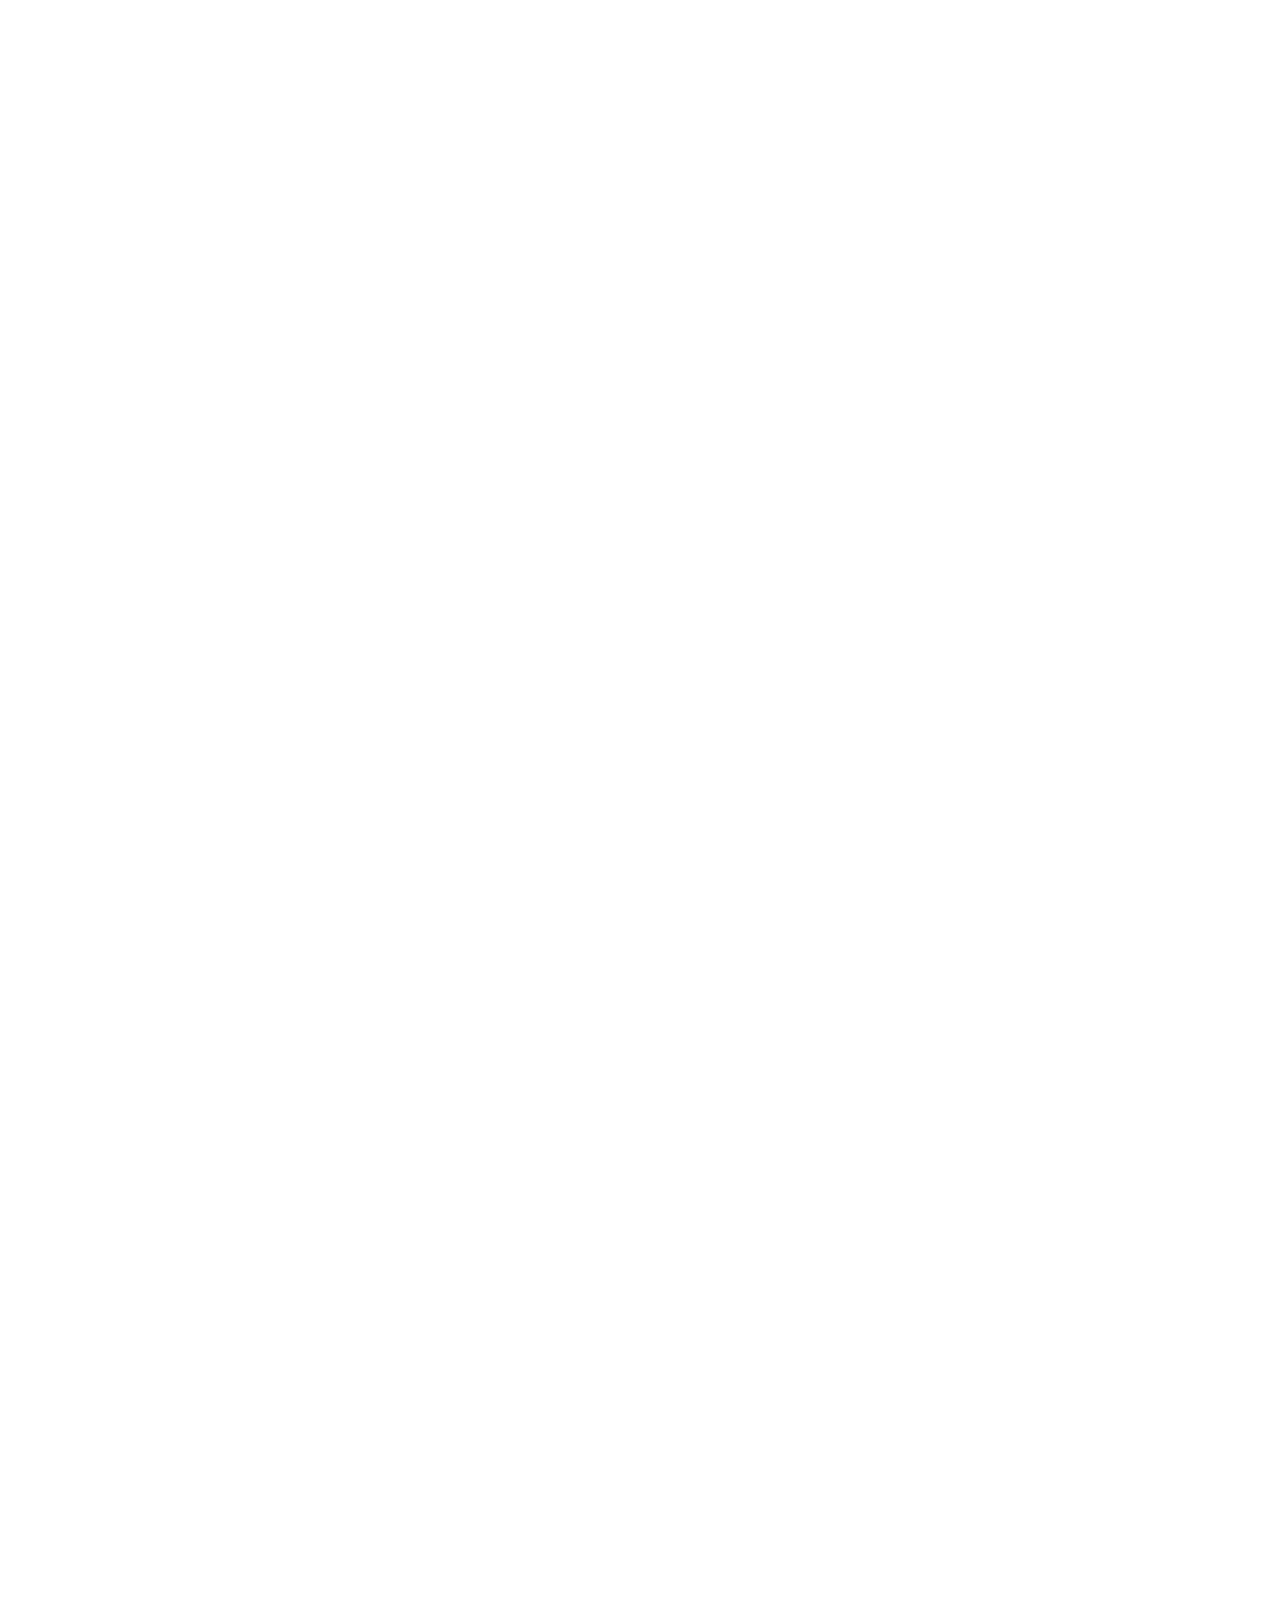
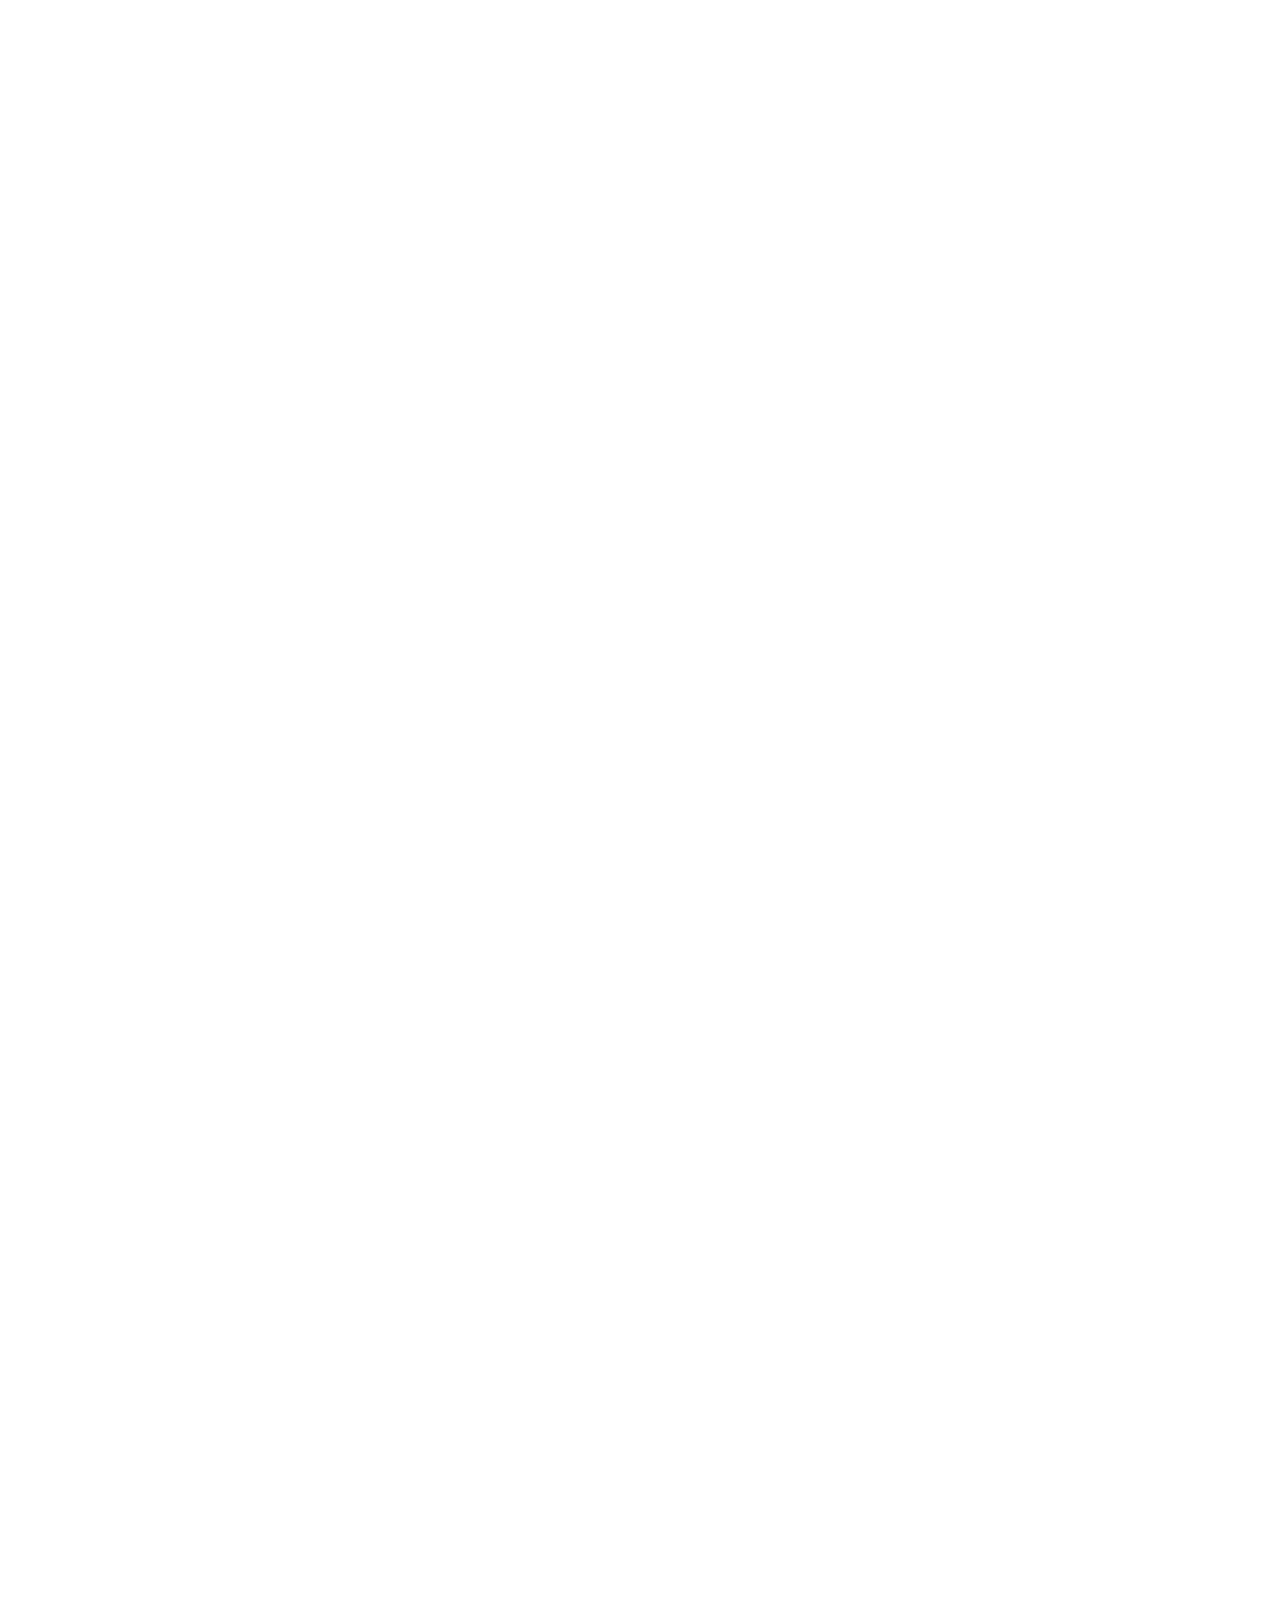
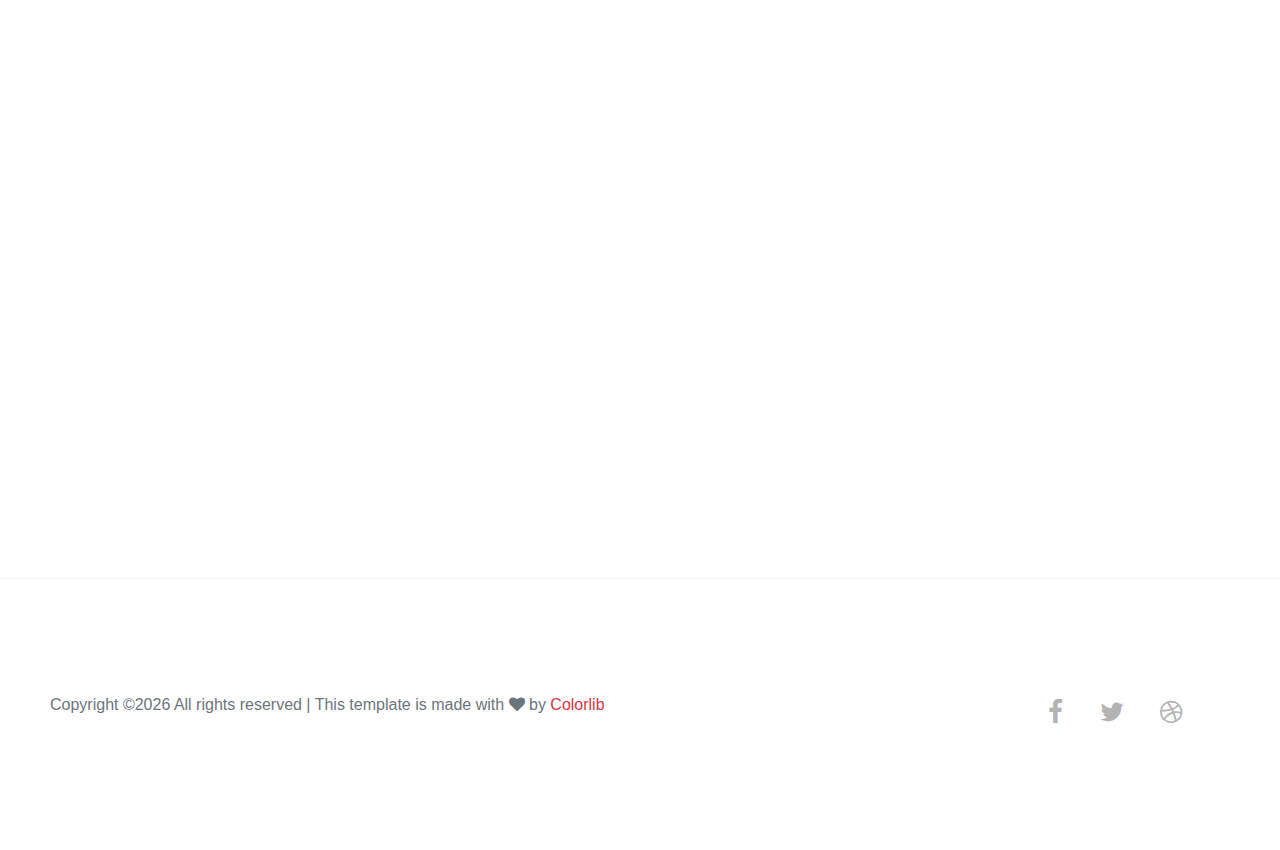
==== about.html @ 9cdb1f78 "First commit for Bootstrap theme" ====
<!doctype html>
<html lang="en">
  <head>
    <meta charset="utf-8">
    <meta name="viewport" content="width=device-width, initial-scale=1, shrink-to-fit=no">
    <title>Strategy &mdash; Free Portfolio Template by Colorlib</title>
    <link rel="stylesheet" href="css/bootstrap.min.css">
    <link rel="stylesheet" href="css/aos.min.css">
    <link rel="stylesheet" href="css/hamburgers/hamburgers.min.css">
    <link rel="stylesheet" href="css/owl.carousel.min.css">
    <link rel="stylesheet" href="fonts/icomoon/style.css">
    <link rel="stylesheet" href="css/animsition.min.css">

    <link rel="stylesheet" href="https://cdnjs.cloudflare.com/ajax/libs/font-awesome/4.7.0/css/font-awesome.min.css">
    
    <link rel="stylesheet" href="css/style.css">
  </head>
  <body>
  
  <div class="js-animsition animsition" data-animsition-in-class="fade-in" data-animsition-out-class="fade-out">

    <header class="templateux-navbar navbar-light"  data-aos="fade-down">
      <div class="container-fluid">
        <div class="row">
          <div class="col-sm-3 col-3"><div class="site-logo"><a href="index.html" class="animsition-link">Strategy</a></div></div>
          <div class="col-sm-9 col-9 text-right">
            <button class="hamburger hamburger--spin toggle-menu ml-auto js-toggle-menu" type="button">
              <span class="hamburger-box">
                <span class="hamburger-inner"></span>
              </span>
            </button>  

            <nav class="templateux-menu js-templateux-menu" role="navigation">
              <ul class="list-unstyled">
                <li class="d-md-none d-block"><a href="index.html" class="animsition-link">Home</a></li>
                <li><a href="work.html" class="animsition-link">Work</a></li>
                <li class="active"><a href="about.html" class="animsition-link">About</a></li>
                <li><a href="blog.html" class="animsition-link">Blog</a></li>
                <li><a href="contact.html" class="animsition-link">Contact</a></li>
              </ul>
            </nav>  
          </div>
        </div>
      </div>
    </header>

    <!-- END templateux-navbar -->
    <section class="templateux-hero overlay"  data-scrollax-parent="true">
      <div class="cover" data-scrollax="properties: { translateY: '30%' }"><img src="images/hero_2.jpg" /></div>

      <div class="container">
        <div class="row align-items-center justify-content-center intro">
          <div class="col-md-10" data-aos="fade-up">
            <h1>About Us</h1>
            <p class="lead">We are experts, engineers, authors, speakers, artists who creates astounding products for people.</p>
            <a href="#next" class="go-down js-smoothscroll"></a>
          </div>
        </div>
      </div>
    </section>
    <!-- END templateux-hero -->
    
    
    <section class="templateux-section" id="next">
      
      <div class="container py-5" data-aos="fade-up">
        <div class="row">
          <div class="col-md-12 clearfix mb-3">
            <h2>We Are Experts</h2>
          </div>
          <div class="col-md-6">
            <p>Far far away, behind the word mountains, far from the countries Vokalia and Consonantia, there live the blind texts. Separated they live in Bookmarksgrove right at the coast of the Semantics, a large language ocean.</p>
            <p>A small river named Duden flows by their place and supplies it with the necessary regelialia. It is a paradisematic country, in which roasted parts of sentences fly into your mouth.</p>
          </div>

          <div class="col-md-6">
            <p>Even the all-powerful Pointing has no control about the blind texts it is an almost unorthographic life One day however a small line of blind text by the name of Lorem Ipsum decided to leave for the far World of Grammar.</p>
          </div>
        </div>

         

        <div class="row templateux-section">
          <div class="col-md-12 clearfix mb-5">
            <h2>Team</h2>
          </div>
          <div class="col-md-6 col-lg-4 mb-4">
            <div class="block-38 ">
              <div class="block-38-img">
                <div class="block-38-header">
                  <img src="images/person_1.jpg" alt="Image placeholder">
                  <h3 class="block-38-heading">Elizabeth Graham</h3>
                  <p class="block-38-subheading">CEO, Founder</p>
                </div>
                <div class="block-38-body">
                  <p>Lorem ipsum dolor sit amet consectetur adipisicing elit. Vitae aut minima nihil sit distinctio recusandae doloribus ut fugit officia voluptate soluta. </p>
                </div>
              </div>
            </div>
          </div>
          <div class="col-md-6 col-lg-4 mb-4">
            <div class="block-38 ">
              <div class="block-38-img">
                <div class="block-38-header">
                  <img src="images/person_2.jpg" alt="Image placeholder">
                  <h3 class="block-38-heading">Amanda Gold</h3>
                  <p class="block-38-subheading">Co-Founder</p>
                </div>
                <div class="block-38-body">
                  <p>Lorem ipsum dolor sit amet consectetur adipisicing elit. Vitae aut minima nihil sit distinctio recusandae doloribus ut fugit officia voluptate soluta. </p>
                </div>
              </div>
            </div>
          </div>
          <div class="col-md-6 col-lg-4 mb-4">
            <div class="block-38 ">
              <div class="block-38-img">
                <div class="block-38-header">
                  <img src="images/person_3.jpg" alt="Image placeholder">
                  <h3 class="block-38-heading">Chris Stanworth</h3>
                  <p class="block-38-subheading">Co-Founder</p>
                </div>
                <div class="block-38-body">
                  <p>Lorem ipsum dolor sit amet consectetur adipisicing elit. Vitae aut minima nihil sit distinctio recusandae doloribus ut fugit officia voluptate soluta. </p>
                </div>
              </div>
            </div>
          </div>
        </div>
      </div>

      <div class="container-fluid">
        <div class="row">
          <div class="col-md-12" data-aos="fade-up">
            <div class="owl-carousel dots-overlap wide-slider">
              <div class="item"><img src="images/hero_1.jpg" alt="Free Template" class="img-fluid"></div>
              <div class="item"><img src="images/hero_2.jpg" alt="Free Template" class="img-fluid"></div>
              <div class="item"><img src="images/hero_3.jpg" alt="Free Template" class="img-fluid"></div>
            </div>
          </div>
        </div>
        <!-- END row -->
        </div>
      </div>
    </section>
    <!-- END section -->


    

    <section class="templateux-section">


      <div class="container">
        <div class="row">
          <div class="col-md-12 clearfix mb-5" data-aos="fade-up">
            <h2>We Are Experts</h2>
          </div>
        </div>
        <div class="row">
          <div class="col-md-4"  data-aos="fade-up" data-aos-delay="100">
            <div class="media templateux-media mb-4">
              <div class="mr-4 icon">
                <span class="icon-monitor display-3"></span>
              </div>
              <div class="media-body">
                <h3 class="h5">Web Development</h3>
                <p>Far far away, behind the word mountains, far from the countries Vokalia and Consonantia, there live the blind texts.</p>
              </div>
            </div>
          </div>
          <div class="col-md-4"  data-aos="fade-up" data-aos-delay="200">
            <div class="media templateux-media mb-4">
              <div class="mr-4 icon">
                <span class="icon-command display-3"></span>
              </div>
              <div class="media-body">
                <h3 class="h5">Brand identity</h3>
                <p>Far far away, behind the word mountains, far from the countries Vokalia and Consonantia, there live the blind texts.</p>
              </div>
            </div>
          </div>
          <div class="col-md-4"  data-aos="fade-up" data-aos-delay="300">
            <div class="media templateux-media mb-4">
              <div class="mr-4 icon">
                <span class="icon-feather display-3"></span>
              </div>
              <div class="media-body">
                <h3 class="h5">Copywriting</h3>
                <p>Far far away, behind the word mountains, far from the countries Vokalia and Consonantia, there live the blind texts.</p>
              </div>
            </div>
          </div>
        </div>
        <!-- END row -->
        <div class="row">
          <div class="col-md-4"  data-aos="fade-up" data-aos-delay="100">
            <div class="media templateux-media mb-4">
              <div class="mr-4 icon">
                <span class="icon-shopping-cart display-3"></span>
              </div>
              <div class="media-body">
                <h3 class="h5">eCommerce</h3>
                <p>Far far away, behind the word mountains, far from the countries Vokalia and Consonantia, there live the blind texts.</p>
              </div>
            </div>
          </div>
          <div class="col-md-4"  data-aos="fade-up" data-aos-delay="200">
            <div class="media templateux-media mb-4">
              <div class="mr-4 icon">
                <span class="icon-video display-3"></span>
              </div>
              <div class="media-body">
                <h3 class="h5">Video Editing</h3>
                <p>Far far away, behind the word mountains, far from the countries Vokalia and Consonantia, there live the blind texts.</p>
              </div>
            </div>
          </div>
          <div class="col-md-4"  data-aos="fade-up" data-aos-delay="300">
            <div class="media templateux-media mb-4">
              <div class="mr-4 icon">
                <span class="icon-layers2 display-3"></span>
              </div>
              <div class="media-body">
                <h3 class="h5">Data Driven Applications</h3>
                <p>Far far away, behind the word mountains, far from the countries Vokalia and Consonantia, there live the blind texts.</p>
              </div>
            </div>
          </div>
        </div>
        <!-- END row -->
      </div>  
    </section>

    <a class="templateux-section templateux-cta animsition-link" href="contact.html" data-aos="fade-up">
      <div class="container-fluid">
        <div class="cta-inner">
          <h2><span class="words-1">Start a Project.</span> <span class="words-2">Let's chat we are good people.</span></h2>
        </div>
      </div>
    </a>
    <!-- END call to action -->

    <footer class="templateux-footer">
      <div class="container-fluid">
        <div class="row">
          <div class="col-md-6 text-md-left text-center">
            <p>
            <!-- Link back to Colorlib can't be removed. Template is licensed under CC BY 3.0. -->
            Copyright &copy;<script>document.write(new Date().getFullYear());</script> All rights reserved | This template is made with <i class="fa fa-heart" aria-hidden="true"></i> by <a href="https://colorlib.com" target="_blank" class="text-primary">Colorlib</a>
            <!-- Link back to Colorlib can't be removed. Template is licensed under CC BY 3.0. -->
          </p>
          </div>
          <div class="col-md-6 text-md-right text-center footer-social">
            <a href="#" class="p-3"><span class="icon-facebook2"></span></a>
            <a href="#" class="p-3"><span class="icon-twitter2"></span></a>
            <a href="#" class="p-3"><span class="icon-dribbble2"></span></a>
            <a href="#" class="p-3"><span class="icon-instagram"></span></a>
          </div>
        </div>
      </div>
    </footer>

  </div>

  
  <script src="js/scripts-all.js"></script>
  <script src="js/main.js"></script>
  
  </body>
</html>
---- css/hamburgers/hamburgers.min.css ----
/*!
 * Hamburgers
 * @description Tasty CSS-animated hamburgers
 * @author Jonathan Suh @jonsuh
 * @site https://jonsuh.com/hamburgers
 * @link https://github.com/jonsuh/hamburgers
 */.hamburger{padding:15px 0px;display:inline-block;cursor:pointer;-webkit-transition-property:opacity, -webkit-filter;transition-property:opacity, -webkit-filter;-o-transition-property:opacity, filter;transition-property:opacity, filter;transition-property:opacity, filter, -webkit-filter;-webkit-transition-duration:0.15s;-o-transition-duration:0.15s;transition-duration:0.15s;-webkit-transition-timing-function:linear;-o-transition-timing-function:linear;transition-timing-function:linear;font:inherit;color:inherit;text-transform:none;background-color:transparent;border:0;margin:0;overflow:visible}.hamburger:hover{opacity:0.7}.hamburger-box{width:25px;height:21px;display:inline-block;position:relative}.hamburger-inner{display:block;top:50%;margin-top:-1.5px}.hamburger-inner,.hamburger-inner:after,.hamburger-inner:before{width:25px;height:3px;background-color:#000;border-radius:4px;position:absolute;-webkit-transition-property:-webkit-transform;transition-property:-webkit-transform;-o-transition-property:transform;transition-property:transform;transition-property:transform, -webkit-transform;-webkit-transition-duration:0.15s;-o-transition-duration:0.15s;transition-duration:0.15s;-webkit-transition-timing-function:ease;-o-transition-timing-function:ease;transition-timing-function:ease}.hamburger-inner:after,.hamburger-inner:before{content:"";display:block}.hamburger-inner:before{top:-9px}.hamburger-inner:after{bottom:-9px}.hamburger--spin .hamburger-inner{-webkit-transition-duration:0.22s;-o-transition-duration:0.22s;transition-duration:0.22s;-webkit-transition-timing-function:cubic-bezier(0.55, 0.055, 0.675, 0.19);-o-transition-timing-function:cubic-bezier(0.55, 0.055, 0.675, 0.19);transition-timing-function:cubic-bezier(0.55, 0.055, 0.675, 0.19)}.hamburger--spin .hamburger-inner:before{-webkit-transition:top 0.1s 0.25s ease-in, opacity 0.1s ease-in;-o-transition:top 0.1s 0.25s ease-in, opacity 0.1s ease-in;transition:top 0.1s 0.25s ease-in, opacity 0.1s ease-in}.hamburger--spin .hamburger-inner:after{-webkit-transition:bottom 0.1s 0.25s ease-in, -webkit-transform 0.22s cubic-bezier(0.55, 0.055, 0.675, 0.19);transition:bottom 0.1s 0.25s ease-in, -webkit-transform 0.22s cubic-bezier(0.55, 0.055, 0.675, 0.19);-o-transition:bottom 0.1s 0.25s ease-in, transform 0.22s cubic-bezier(0.55, 0.055, 0.675, 0.19);transition:bottom 0.1s 0.25s ease-in, transform 0.22s cubic-bezier(0.55, 0.055, 0.675, 0.19);transition:bottom 0.1s 0.25s ease-in, transform 0.22s cubic-bezier(0.55, 0.055, 0.675, 0.19), -webkit-transform 0.22s cubic-bezier(0.55, 0.055, 0.675, 0.19)}.hamburger--spin.is-active .hamburger-inner{-webkit-transform:rotate(225deg);-ms-transform:rotate(225deg);transform:rotate(225deg);-webkit-transition-delay:0.12s;-o-transition-delay:0.12s;transition-delay:0.12s;-webkit-transition-timing-function:cubic-bezier(0.215, 0.61, 0.355, 1);-o-transition-timing-function:cubic-bezier(0.215, 0.61, 0.355, 1);transition-timing-function:cubic-bezier(0.215, 0.61, 0.355, 1)}.hamburger--spin.is-active .hamburger-inner:before{top:0;opacity:0;-webkit-transition:top 0.1s ease-out, opacity 0.1s 0.12s ease-out;-o-transition:top 0.1s ease-out, opacity 0.1s 0.12s ease-out;transition:top 0.1s ease-out, opacity 0.1s 0.12s ease-out}.hamburger--spin.is-active .hamburger-inner:after{bottom:0;-webkit-transform:rotate(-90deg);-ms-transform:rotate(-90deg);transform:rotate(-90deg);-webkit-transition:bottom 0.1s ease-out, -webkit-transform 0.22s 0.12s cubic-bezier(0.215, 0.61, 0.355, 1);transition:bottom 0.1s ease-out, -webkit-transform 0.22s 0.12s cubic-bezier(0.215, 0.61, 0.355, 1);-o-transition:bottom 0.1s ease-out, transform 0.22s 0.12s cubic-bezier(0.215, 0.61, 0.355, 1);transition:bottom 0.1s ease-out, transform 0.22s 0.12s cubic-bezier(0.215, 0.61, 0.355, 1);transition:bottom 0.1s ease-out, transform 0.22s 0.12s cubic-bezier(0.215, 0.61, 0.355, 1), -webkit-transform 0.22s 0.12s cubic-bezier(0.215, 0.61, 0.355, 1)}
---- fonts/icomoon/style.css ----
@font-face {
  font-family: 'icomoon';
  src:  url('fonts/icomoon.eot?f194zt');
  src:  url('fonts/icomoon.eot?f194zt#iefix') format('embedded-opentype'),
    url('fonts/icomoon.ttf?f194zt') format('truetype'),
    url('fonts/icomoon.woff?f194zt') format('woff'),
    url('fonts/icomoon.svg?f194zt#icomoon') format('svg');
  font-weight: normal;
  font-style: normal;
}

[class^="icon-"], [class*=" icon-"] {
  /* use !important to prevent issues with browser extensions that change fonts */
  font-family: 'icomoon' !important;
  speak: none;
  font-style: normal;
  font-weight: normal;
  font-variant: normal;
  text-transform: none;
  line-height: 1;

  /* Better Font Rendering =========== */
  -webkit-font-smoothing: antialiased;
  -moz-osx-font-smoothing: grayscale;
}

.icon-anchor:before {
  content: "\e909";
}
.icon-aperture:before {
  content: "\e90a";
}
.icon-at-sign:before {
  content: "\e913";
}
.icon-camera:before {
  content: "\e922";
}
.icon-command:before {
  content: "\e93b";
}
.icon-feather:before {
  content: "\e981";
}
.icon-layers2:before {
  content: "\e998";
}
.icon-mail:before {
  content: "\e9a2";
}
.icon-map2:before {
  content: "\e9a3";
}
.icon-map-pin:before {
  content: "\e9a4";
}
.icon-monitor:before {
  content: "\e9b1";
}
.icon-package:before {
  content: "\e9ba";
}
.icon-phone2:before {
  content: "\e9bf";
}
.icon-power2:before {
  content: "\e9cd";
}
.icon-search:before {
  content: "\e9d8";
}
.icon-settings:before {
  content: "\e9da";
}
.icon-shopping-cart:before {
  content: "\e9de";
}
.icon-video:before {
  content: "\ea09";
}
.icon-twitter2:before {
  content: "\f099";
}
.icon-facebook2:before {
  content: "\f09a";
}
.icon-facebook-f:before {
  content: "\f09a";
}
.icon-linkedin2:before {
  content: "\f0e1";
}
.icon-apple:before {
  content: "\f179";
}
.icon-dribbble2:before {
  content: "\f17d";
}
.icon-skype2:before {
  content: "\f17e";
}
.icon-google2:before {
  content: "\f1a0";
}

.icon-heart:before{
  content:"\f004";
}
---- css/style.css ----
body { font-size: 16px; line-height: 1.8; color: #6c757d; font-family: -apple-system, BlinkMacSystemFont, "Segoe UI", Roboto, "Helvetica Neue", Arial, sans-serif, "Apple Color Emoji", "Segoe UI Emoji", "Segoe UI Symbol"; }

::-moz-selection { background: yellow; }

::selection { background: yellow; }

h1, h2, h3, h4, h5 { color: #000; }

a { -webkit-transition: .3s all ease; -o-transition: .3s all ease; transition: .3s all ease; }

a:hover, a:active, a:focus { text-decoration: none; outline: none; }

.templateux-navbar { position: absolute; top: 0; left: 0; width: 100%; padding: 35px 0; z-index: 99999; }

.templateux-navbar .container-fluid { max-width: 100%; }

.templateux-navbar .toggle-menu { z-index: 9999; position: relative; top: -13px; display: none; }

@media (max-width: 767.98px) { .templateux-navbar .toggle-menu { display: block; } }

.templateux-navbar .toggle-menu:active, .templateux-navbar .toggle-menu:focus { outline: none; }

.templateux-navbar .site-logo { position: relative; top: -10px; z-index: 9999; }

.templateux-navbar .site-logo a { font-size: 30px; color: #000; }

.templateux-navbar .templateux-menu { position: relative; }

.templateux-navbar .templateux-menu ul { margin-bottom: 0; }

.templateux-navbar .templateux-menu ul li { display: inline-block; }

.templateux-navbar .templateux-menu ul li a { margin-right: 20px; font-size: 13px; text-transform: uppercase; letter-spacing: .2em; color: #000; position: relative; padding-bottom: 5px; display: block; }

.templateux-navbar .templateux-menu ul li a:before { content: ""; position: absolute; bottom: 0; height: 2px; width: 0; left: 0; background: #dc3545; -webkit-transition: .15s width ease; -o-transition: .15s width ease; transition: .15s width ease; }

.templateux-navbar .templateux-menu ul li a:hover:before { width: 100%; }

.templateux-navbar .templateux-menu ul li.active > a:before { width: 100%; }

.templateux-navbar .templateux-menu ul li:last-child a { margin-right: 0; }

@media (max-width: 767.98px) { .templateux-navbar .templateux-menu { position: fixed; width: 100%; background-color: #fff; top: 0; left: 0; margin: 0; text-align: left; height: 100vh; min-height: 400px; padding: 15px; display: none; padding-top: 100px; overflow-y: scroll; }
  .templateux-navbar .templateux-menu ul { margin-left: 40px; }
  .templateux-navbar .templateux-menu ul li { display: block; margin-bottom: 10px; }
  .templateux-navbar .templateux-menu ul li a { padding: 10px 0 2px 0; font-size: 18px; display: inline-block; } }

@media (max-width: 767.98px) { .templateux-navbar .templateux-menu ul { margin-left: 0px; } }

.templateux-navbar.navbar-light .site-logo a { color: #fff; }

.templateux-navbar.navbar-light .hamburger .hamburger-inner, .templateux-navbar.navbar-light .hamburger .hamburger-inner::before, .templateux-navbar.navbar-light .hamburger .hamburger-inner::after { background-color: #fff; }

.templateux-navbar.navbar-light .templateux-menu ul li a { color: #fff; }

.menu-open .templateux-navbar { position: fixed; left: 0; top: 0; }

@media (max-width: 767.98px) { .menu-open .site-logo a { color: #000 !important; } }

.menu-open .navbar-light .hamburger .hamburger-inner, .menu-open .navbar-light .hamburger .hamburger-inner::before, .menu-open .navbar-light .hamburger .hamburger-inner::after { background-color: #000; }

.menu-open .templateux-menu li { opacity: 0; visibility: hidden; margin-left: -10px; position: relative; -webkit-transition: .3s all ease-in-out; -o-transition: .3s all ease-in-out; transition: .3s all ease-in-out; }

.menu-open .templateux-menu li.staggard { opacity: 1; visibility: visible; margin-left: 0px; }

@media (max-width: 767.98px) { .menu-open .templateux-menu li a { color: #000 !important; } }

.templateux-hero { background-size: cover; background-repeat: no-repeat; background-position: center center; position: relative; overflow: hidden; }

.templateux-hero .lead { font-size: 28px; }

@media (max-width: 991.98px) { .templateux-hero .lead { font-size: 20px; } }

.templateux-hero .cover { position: absolute; display: block; width: 100%; height: 100%; z-index: -1; }

.templateux-hero .cover img { position: absolute; display: block; min-width: 100%; min-height: 100%; top: 50%; left: 50%; -webkit-transform: translate(-50%, -50%); -ms-transform: translate(-50%, -50%); transform: translate(-50%, -50%); }

.templateux-hero.overlay:before { content: ""; position: absolute; background: rgba(0, 0, 0, 0.7); left: 0; top: 0; bottom: 0; right: 0; }

.templateux-hero.overlay h1 { color: #fff; }

.templateux-hero.overlay .lead { color: #fff; opacity: .5; }

.templateux-hero, .intro { height: 90vh; min-height: 700px; }

.templateux-hero h1, .intro h1 { color: #000; font-size: 70px; }

@media (max-width: 991.98px) { .templateux-hero h1, .intro h1 { font-size: 36px; } }

.templateux-portfolio-overlap { position: relative; margin-top: -100px; }

@media (max-width: 991.98px) { .templateux-portfolio-overlap { margin-top: -50px; } }

.container-fluid { padding-left: 50px; padding-right: 50px; max-width: 1600px; }

@media (max-width: 767.98px) { .container-fluid { padding-left: 15px; padding-right: 15px; } }

.templateux-section { padding: 7em 0; }

@media (max-width: 991.98px) { .templateux-section { padding: 3em 0; } }

.templateux-section h2 { line-height: 1.5; }

.templateux-cta { padding: 7em 0; display: block; background: #f8f9fa; position: relative; }

.templateux-cta:before { content: ""; position: absolute; height: 0px; bottom: 0; background: #dc3545; width: 100%; left: 0; -webkit-transition: .3s all ease-out; -o-transition: .3s all ease-out; transition: .3s all ease-out; }

.templateux-cta .cta-inner { display: block; text-align: center; }

.templateux-cta span { display: block; position: absolute; left: 50%; top: 50%; -webkit-transform: translate(-50%, -50%); -ms-transform: translate(-50%, -50%); transform: translate(-50%, -50%); -webkit-transition: .3s all ease; -o-transition: .3s all ease; transition: .3s all ease; }

.templateux-cta .words-1 { opacity: 1; visibility: visible; top: 0; }

.templateux-cta .words-2 { opacity: 0; visibility: hidden; top: 40px; }

.templateux-cta h2 { font-weight: normal; margin-bottom: 0; color: #000; position: relative; bottom: 0; -webkit-transition: .4s all ease; -o-transition: .4s all ease; transition: .4s all ease; }

.templateux-cta:hover:before, .templateux-cta:focus:before { height: 100%; }

.templateux-cta:hover .words-1, .templateux-cta:focus .words-1 { opacity: 0; visibility: hidden; top: -40px; }

.templateux-cta:hover .words-2, .templateux-cta:focus .words-2 { opacity: 1; visibility: visible; top: 0px; color: #fff; }

.section-heading { font-size: 14px; color: #495057; margin-bottom: 30px; display: block; position: relative; }

.section-heading:after { content: ""; height: 2px; width: 30%; position: absolute; top: 50%; right: 0; -webkit-transform: translateX(-50%); -ms-transform: translateX(-50%); transform: translateX(-50%); background: #000; }

.project, .post { position: relative; float: left; width: 100%; margin-bottom: 30px; }

.project figure, .post figure { margin: 0; position: relative; }

.project .project-hover, .project .post-hover, .post .project-hover, .post .post-hover { position: absolute; top: 0; left: 0; right: 0; bottom: 0; background: rgba(220, 53, 69, 0.9); visibility: hidden; opacity: 0; -webkit-transition: .3s all ease; -o-transition: .3s all ease; transition: .3s all ease; }

.project .project-hover .project-hover-inner, .project .project-hover .post-hover-inner, .project .post-hover .project-hover-inner, .project .post-hover .post-hover-inner, .post .project-hover .project-hover-inner, .post .project-hover .post-hover-inner, .post .post-hover .project-hover-inner, .post .post-hover .post-hover-inner { position: absolute; z-index: 99; left: 50%; top: 50%; visibility: hidden; opacity: 0; -webkit-transition: .3s all ease; -o-transition: .3s all ease; transition: .3s all ease; -webkit-transform: translate(-50%, -50%); -ms-transform: translate(-50%, -50%); transform: translate(-50%, -50%); transition: .3s all ease; text-align: center; }

.project .project-hover .project-hover-inner h2, .project .project-hover .post-hover-inner h2, .project .post-hover .project-hover-inner h2, .project .post-hover .post-hover-inner h2, .post .project-hover .project-hover-inner h2, .post .project-hover .post-hover-inner h2, .post .post-hover .project-hover-inner h2, .post .post-hover .post-hover-inner h2 { color: #fff; font-size: 26px; line-height: 1.2; -webkit-transition: .3s all ease; -o-transition: .3s all ease; transition: .3s all ease; opacity: 0; visibility: hidden; position: relative; bottom: -30px; }

.project .project-hover .project-hover-inner span, .project .project-hover .post-hover-inner span, .project .post-hover .project-hover-inner span, .project .post-hover .post-hover-inner span, .post .project-hover .project-hover-inner span, .post .project-hover .post-hover-inner span, .post .post-hover .project-hover-inner span, .post .post-hover .post-hover-inner span { color: rgba(255, 255, 255, 0.8); opacity: 0; visibility: hidden; position: relative; bottom: -30px; -webkit-transition: .5s all ease; -o-transition: .5s all ease; transition: .5s all ease; }

.project:hover .project-hover, .project:hover .post-hover, .project:focus .project-hover, .project:focus .post-hover, .post:hover .project-hover, .post:hover .post-hover, .post:focus .project-hover, .post:focus .post-hover { visibility: visible; opacity: 1; }

.project:hover .project-hover .project-hover-inner, .project:hover .project-hover .post-hover-inner, .project:hover .post-hover .project-hover-inner, .project:hover .post-hover .post-hover-inner, .project:focus .project-hover .project-hover-inner, .project:focus .project-hover .post-hover-inner, .project:focus .post-hover .project-hover-inner, .project:focus .post-hover .post-hover-inner, .post:hover .project-hover .project-hover-inner, .post:hover .project-hover .post-hover-inner, .post:hover .post-hover .project-hover-inner, .post:hover .post-hover .post-hover-inner, .post:focus .project-hover .project-hover-inner, .post:focus .project-hover .post-hover-inner, .post:focus .post-hover .project-hover-inner, .post:focus .post-hover .post-hover-inner { visibility: visible; opacity: 1; -webkit-animation-delay: 10s; animation-delay: 10s; }

.project:hover .project-hover .project-hover-inner h2, .project:hover .project-hover .post-hover-inner h2, .project:hover .post-hover .project-hover-inner h2, .project:hover .post-hover .post-hover-inner h2, .project:focus .project-hover .project-hover-inner h2, .project:focus .project-hover .post-hover-inner h2, .project:focus .post-hover .project-hover-inner h2, .project:focus .post-hover .post-hover-inner h2, .post:hover .project-hover .project-hover-inner h2, .post:hover .project-hover .post-hover-inner h2, .post:hover .post-hover .project-hover-inner h2, .post:hover .post-hover .post-hover-inner h2, .post:focus .project-hover .project-hover-inner h2, .post:focus .project-hover .post-hover-inner h2, .post:focus .post-hover .project-hover-inner h2, .post:focus .post-hover .post-hover-inner h2 { opacity: 1; visibility: visible; bottom: 0px; }

.project:hover .project-hover .project-hover-inner span, .project:hover .project-hover .post-hover-inner span, .project:hover .post-hover .project-hover-inner span, .project:hover .post-hover .post-hover-inner span, .project:focus .project-hover .project-hover-inner span, .project:focus .project-hover .post-hover-inner span, .project:focus .post-hover .project-hover-inner span, .project:focus .post-hover .post-hover-inner span, .post:hover .project-hover .project-hover-inner span, .post:hover .project-hover .post-hover-inner span, .post:hover .post-hover .project-hover-inner span, .post:hover .post-hover .post-hover-inner span, .post:focus .project-hover .project-hover-inner span, .post:focus .project-hover .post-hover-inner span, .post:focus .post-hover .project-hover-inner span, .post:focus .post-hover .post-hover-inner span { bottom: 0; visibility: visible; opacity: 1; }

.templateux-footer { padding: 7em 0; border-top: 1px solid #F4F4F4; }

.templateux-footer .container-fluid { max-width: 100%; }

.templateux-footer small { font-size: 16px; }

.templateux-footer p:last-child { margin-bottom: 0; }

.templateux-footer .footer-social { position: relative; }

.templateux-footer .footer-social a { color: #b3b3b3; position: relative; -webkit-transition: .3s all ease; -o-transition: .3s all ease; transition: .3s all ease; font-size: 26px; }

.templateux-footer .footer-social a:hover, .templateux-footer .footer-social a:focus { color: #dc3545; -webkit-transform: scale(1.7); -ms-transform: scale(1.7); transform: scale(1.7); }

.btn:hover, .btn:focus, .btn:active { outline: none; -webkit-box-shadow: none !important; box-shadow: none !important; }

.form-control { height: 50px; background: #f6f6f6; border: none; }

.form-control:active, .form-control:focus { background: #f6f6f6; outline: none; -webkit-box-shadow: none !important; box-shadow: none !important; }

textarea.form-control { height: inherit; }

.button { padding: 15px 40px; display: inline-block; font-size: 13px; letter-spacing: .2em; text-transform: uppercase; color: #fff; border-radius: 30px; border: none; -webkit-transition: .3s all ease; -o-transition: .3s all ease; transition: .3s all ease; }

.button:hover, .button:active, .button:focus { outline: none; }

.button.button--red { background: #dc3545; }

.button.button--red:hover { text-decoration: none; color: #fff; -webkit-box-shadow: 0 20px 40px -5px rgba(0, 0, 0, 0.4); box-shadow: 0 20px 40px -5px rgba(0, 0, 0, 0.4); background: #d32535; }

.go-down { position: relative; width: 40px; height: 40px; display: block; margin-left: -15px; position: absolute; margin-top: 70px; }

.go-down:before { width: 2px; height: 40px; right: 27px; content: ""; display: block; position: absolute; background: #dc3545; left: 50%; -webkit-transform: translateX(-50%); -ms-transform: translateX(-50%); transform: translateX(-50%); pointer-events: none; top: 0; -webkit-transition: .3s all ease; -o-transition: .3s all ease; transition: .3s all ease; }

.go-down:after { content: ""; position: absolute; left: 50%; bottom: -12px; border: solid transparent; content: " "; height: 0; width: 0; margin-left: -1px; position: absolute; border-top-color: #dc3545; border-width: 7px; margin-left: -7px; }

.go-down:hover { height: 70px; }

.go-down:hover:before { height: 70px; }

.templateux-media h3 { font-size: 18px; color: #dc3545; }

.templateux-media .icon span { font-size: 40px; color: #ccc; }

.owl-carousel .owl-dots { position: relative; text-align: center; width: 100%; }

.owl-carousel .owl-dots .owl-dot { width: 20px; height: 20px; position: relative; line-height: 0; }

.owl-carousel .owl-dots .owl-dot:active, .owl-carousel .owl-dots .owl-dot:focus { outline: none; }

.owl-carousel .owl-dots .owl-dot span { border: 2px solid #000; background: none; -webkit-transition: .3s all ease; -o-transition: .3s all ease; transition: .3s all ease; position: absolute; width: 10px; height: 10px; border-radius: 50%; top: 50%; left: 50%; -webkit-transform: translate(-50%, -50%); -ms-transform: translate(-50%, -50%); transform: translate(-50%, -50%); }

.owl-carousel .owl-dots .owl-dot.active span { border: 2px solid #dc3545; background: #dc3545; }

.owl-carousel.dots-overlap .owl-dots { bottom: 50px; position: absolute; z-index: 9; }

.owl-carousel.dots-overlap .owl-dots .owl-dot span { border: 2px solid #fff; background: none; -webkit-transition: .3s all ease; -o-transition: .3s all ease; transition: .3s all ease; position: absolute; width: 10px; height: 10px; border-radius: 50%; top: 50%; left: 50%; -webkit-transform: translate(-50%, -50%); -ms-transform: translate(-50%, -50%); transform: translate(-50%, -50%); }

.owl-carousel.dots-overlap .owl-dots .owl-dot.active span { border: 2px solid #dc3545; background: #dc3545; }

#map { height: 700px; width: 100%; }

.testimony { padding: 7em 0; background: #f7f7f7; }

.testimony blockquote { font-size: 24px; font-weight: 300; }

@media (min-width: 768px) { .testimony blockquote { font-size: 30px; } }

.testimony blockquote p { color: #000; }

.testimony .author { color: #000; text-transform: uppercase; letter-spacing: .2em; }

.work-detail { margin-bottom: 50px; }

.work-detail .caption { display: block; text-transform: uppercase; font-size: 15px; color: #ccc; }

.work-detail strong { font-weight: normal; color: #000; }

.custom-pagination { width: 100%; text-align: center; display: inline-block; }

.custom-pagination li { display: inline-block; }

.custom-pagination .prev a, .custom-pagination .next a { font-size: 20px !important; line-height: 38px !important; }

.custom-pagination li a, .custom-pagination .prev a, .custom-pagination .next a { width: 40px; height: 40px; line-height: 40px; padding: 0; margin: 0; border-radius: 50% !important; font-size: 16px; }

.custom-pagination li.active a, .custom-pagination .prev.active a, .custom-pagination .next.active a { display: block; width: 40px; height: 40px; line-height: 40px; padding: 0; margin: 0; border-radius: 50% !important; font-size: 16px; background: #dc3545; color: #fff; }

.custom-pagination li.active a:hover, .custom-pagination li.active a:focus, .custom-pagination .prev.active a:hover, .custom-pagination .prev.active a:focus, .custom-pagination .next.active a:hover, .custom-pagination .next.active a:focus { color: #fff; }

.custom-pagination .prev { float: left; }

.custom-pagination .next { float: right; }

/* Blog*/
.post-info { font-size: 12px; text-transform: uppercase; font-weight: bold; color: #fff; letter-spacing: .1em; }

.post-info > div { display: inline-block; }

.post-info > div .seperator { display: inline-block; margin: 0 10px; opacity: .5; }

.tagcloud a { text-transform: uppercase; display: inline-block; padding: 4px 10px; margin-bottom: 7px; margin-right: 4px; border-radius: 4px; color: #000; border: 1px solid #ccc; font-size: 11px; }

.tagcloud a:hover { border: 1px solid #000; }

.comment-form-wrap { clear: both; }

.comment-list { padding: 0; margin: 0; }

.comment-list .children { padding: 50px 0 0 40px; margin: 0; float: left; width: 100%; }

.comment-list li { padding: 0; margin: 0 0 30px 0; float: left; width: 100%; clear: both; list-style: none; }

.comment-list li .vcard { width: 80px; float: left; }

.comment-list li .vcard img { width: 50px; border-radius: 50%; }

.comment-list li .comment-body { float: right; width: calc(100% - 80px); }

.comment-list li .comment-body h3 { font-size: 20px; }

.comment-list li .comment-body .meta { text-transform: uppercase; font-size: 13px; letter-spacing: .1em; color: #ccc; }

.comment-list li .comment-body .reply { padding: 5px 10px; background: #e6e6e6; color: #000; text-transform: uppercase; font-size: 11px; letter-spacing: .1em; font-weight: 400; border-radius: 4px; }

.comment-list li .comment-body .reply:hover { color: #fff; background: black; }

.search-form .form-group { position: relative; }

.search-form .form-group input { padding-right: 50px; }

.search-form .icon { position: absolute; top: 50%; right: 20px; -webkit-transform: translateY(-50%); -ms-transform: translateY(-50%); transform: translateY(-50%); }

.sidebar-box { margin-bottom: 70px; font-size: 15px; width: 100%; float: left; background: #fff; }

.sidebar-box *:last-child { margin-bottom: 0; }

.sidebar-box h3 { font-size: 18px; margin-bottom: 15px; }

.categories li, .sidelink li { position: relative; margin-bottom: 10px; padding-bottom: 10px; border-bottom: 1px dotted #dee2e6; list-style: none; }

.categories li:last-child, .sidelink li:last-child { margin-bottom: 0; border-bottom: none; padding-bottom: 0; }

.categories li a, .sidelink li a { display: block; }

.categories li a span, .sidelink li a span { position: absolute; right: 0; top: 0; color: #ccc; }

.categories li.active a, .sidelink li.active a { color: #000; font-style: italic; }

.post-meta { text-transform: uppercase; font-size: 15px; letter-spacing: .1em; color: #ccc; margin-bottom: 20px; }

.post-meta .sep { margin-left: 10px; margin-right: 10px; }

.block-38 .block-38-header .block-38-heading { font-size: 18px; color: #000; margin: 0; font-weight: 300; }

.block-38 .block-38-header .block-38-subheading { color: #b3b3b3; margin: 0 0 20px 0; text-transform: uppercase; font-size: 15px; }

.block-38 .block-38-header img { width: 90px; border-radius: 50%; margin-bottom: 20px; }
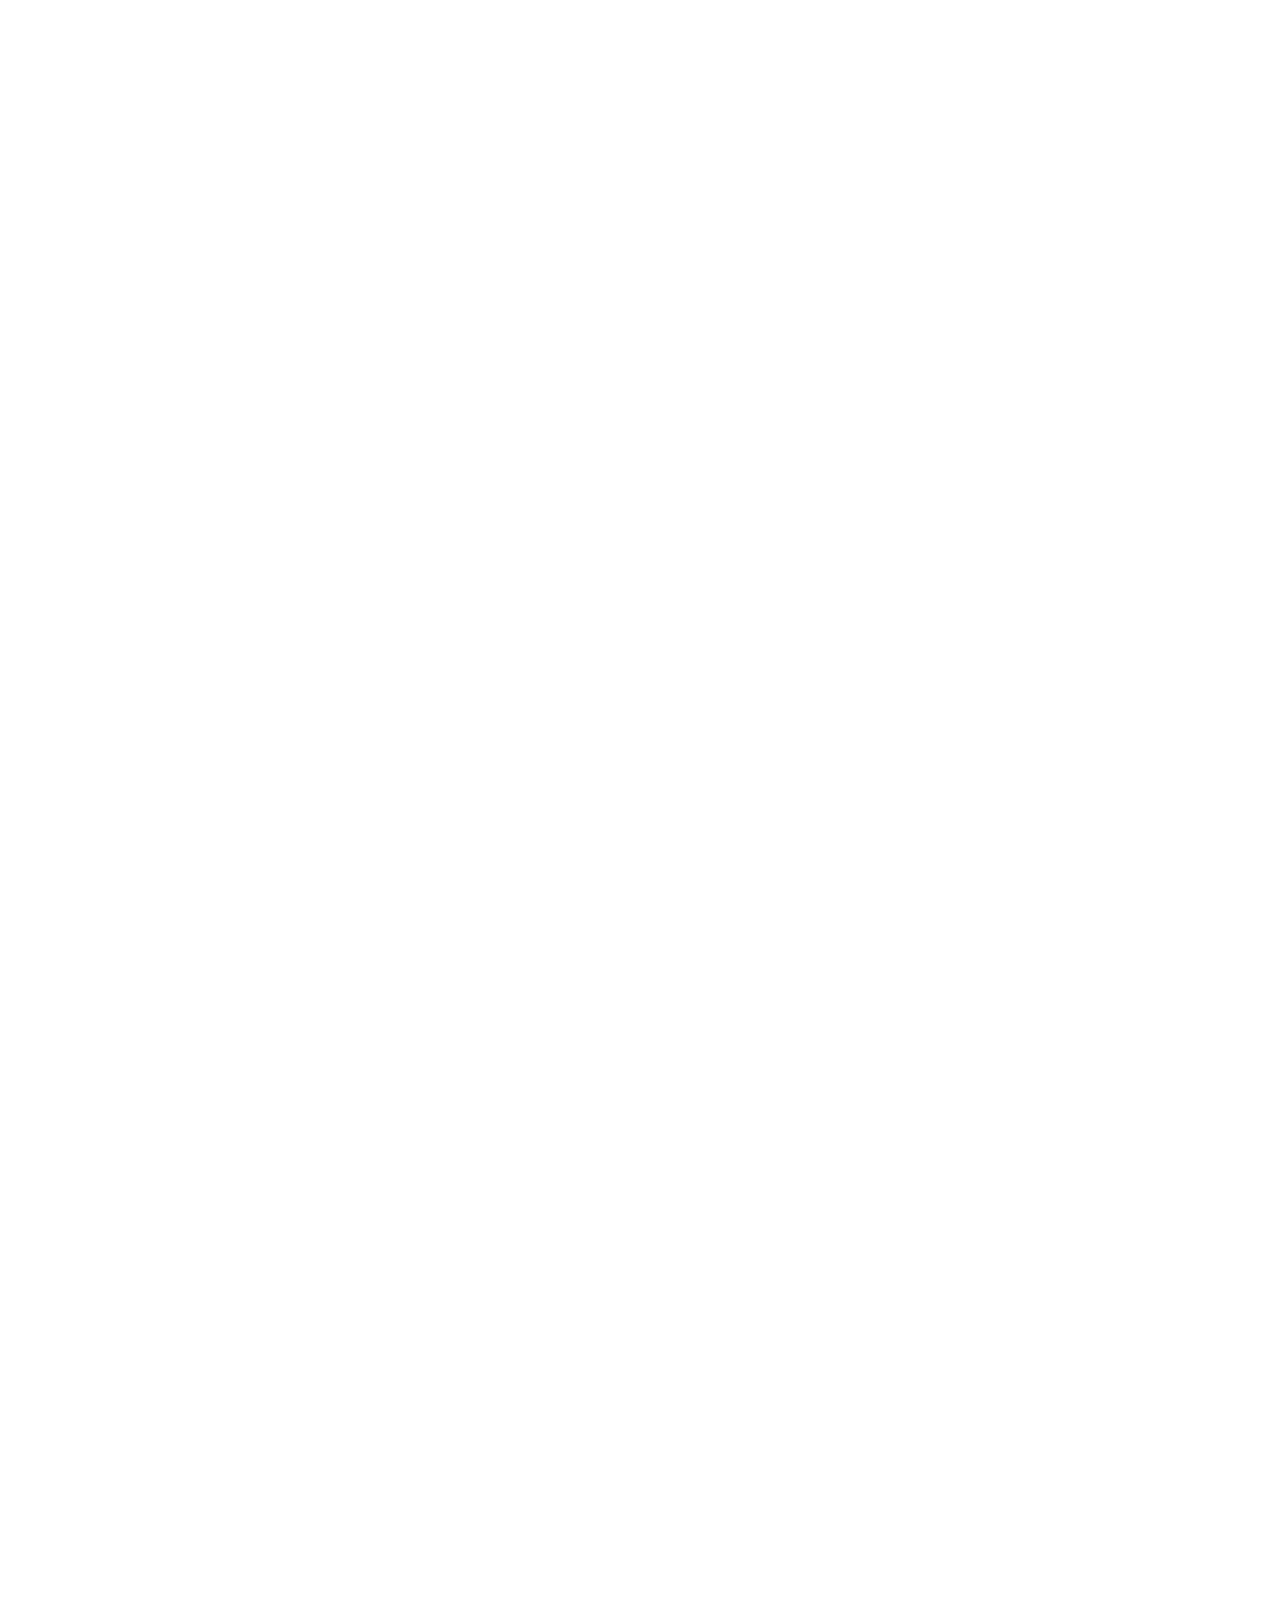
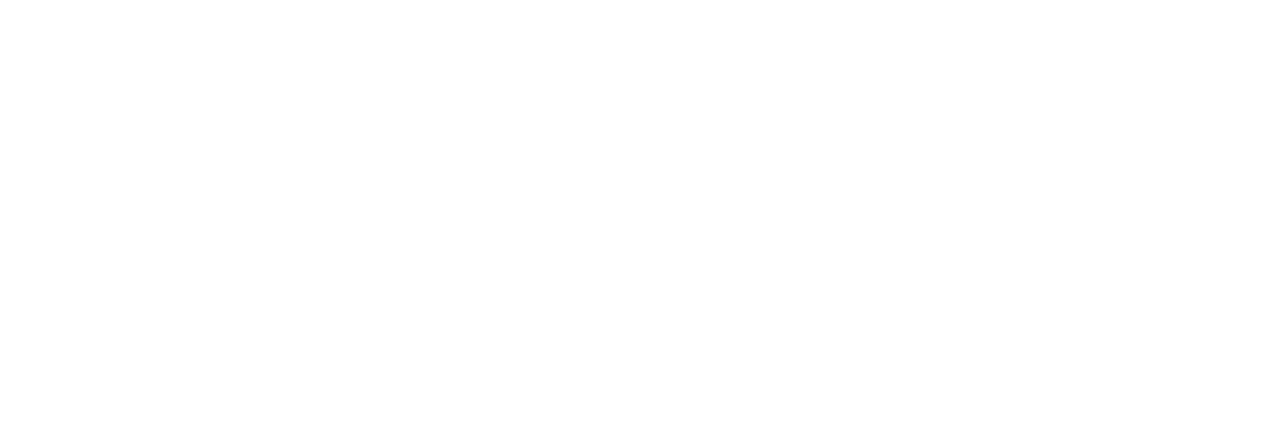
==== commit 7aae2150: "Updated website with CYAN COLLECTION" ====
--- a/about.html
+++ b/about.html
@@ -3,7 +3,7 @@
   <head>
     <meta charset="utf-8">
     <meta name="viewport" content="width=device-width, initial-scale=1, shrink-to-fit=no">
-    <title>Strategy &mdash; Free Portfolio Template by Colorlib</title>
+    <title>(art)ificial</title>
     <link rel="stylesheet" href="css/bootstrap.min.css">
     <link rel="stylesheet" href="css/aos.min.css">
     <link rel="stylesheet" href="css/hamburgers/hamburgers.min.css">
@@ -22,7 +22,7 @@
     <header class="templateux-navbar navbar-light"  data-aos="fade-down">
       <div class="container-fluid">
         <div class="row">
-          <div class="col-sm-3 col-3"><div class="site-logo"><a href="index.html" class="animsition-link">Strategy</a></div></div>
+          <div class="col-sm-3 col-3"><div class="site-logo"><a href="index.html" class="animsition-link">(art)ificial</a></div></div>
           <div class="col-sm-9 col-9 text-right">
             <button class="hamburger hamburger--spin toggle-menu ml-auto js-toggle-menu" type="button">
               <span class="hamburger-box">
@@ -32,11 +32,8 @@
 
             <nav class="templateux-menu js-templateux-menu" role="navigation">
               <ul class="list-unstyled">
-                <li class="d-md-none d-block"><a href="index.html" class="animsition-link">Home</a></li>
-                <li><a href="work.html" class="animsition-link">Work</a></li>
+                <li><a href="index.html" class="animsition-link">Gallery</a></li>
                 <li class="active"><a href="about.html" class="animsition-link">About</a></li>
-                <li><a href="blog.html" class="animsition-link">Blog</a></li>
-                <li><a href="contact.html" class="animsition-link">Contact</a></li>
               </ul>
             </nav>  
           </div>
@@ -46,13 +43,13 @@
 
     <!-- END templateux-navbar -->
     <section class="templateux-hero overlay"  data-scrollax-parent="true">
-      <div class="cover" data-scrollax="properties: { translateY: '30%' }"><img src="images/hero_2.jpg" /></div>
+      <div class="cover" data-scrollax="properties: { translateY: '30%' }"><img src="images/CYAN COLLECTION/CYAN STRAWBERRY.jpg" /></div>
 
       <div class="container">
         <div class="row align-items-center justify-content-center intro">
           <div class="col-md-10" data-aos="fade-up">
-            <h1>About Us</h1>
-            <p class="lead">We are experts, engineers, authors, speakers, artists who creates astounding products for people.</p>
+            <h1>ABOUT (art)ificial.</h1>
+            <!-- <p class="lead">We are experts, engineers, authors, speakers, artists who creates astounding products for people.</p> -->
             <a href="#next" class="go-down js-smoothscroll"></a>
           </div>
         </div>
@@ -60,186 +57,21 @@
     </section>
     <!-- END templateux-hero -->
     
-    
-    <section class="templateux-section" id="next">
-      
-      <div class="container py-5" data-aos="fade-up">
-        <div class="row">
-          <div class="col-md-12 clearfix mb-3">
-            <h2>We Are Experts</h2>
-          </div>
-          <div class="col-md-6">
-            <p>Far far away, behind the word mountains, far from the countries Vokalia and Consonantia, there live the blind texts. Separated they live in Bookmarksgrove right at the coast of the Semantics, a large language ocean.</p>
-            <p>A small river named Duden flows by their place and supplies it with the necessary regelialia. It is a paradisematic country, in which roasted parts of sentences fly into your mouth.</p>
-          </div>
-
-          <div class="col-md-6">
-            <p>Even the all-powerful Pointing has no control about the blind texts it is an almost unorthographic life One day however a small line of blind text by the name of Lorem Ipsum decided to leave for the far World of Grammar.</p>
-          </div>
-        </div>
-
-         
-
-        <div class="row templateux-section">
-          <div class="col-md-12 clearfix mb-5">
-            <h2>Team</h2>
-          </div>
-          <div class="col-md-6 col-lg-4 mb-4">
-            <div class="block-38 ">
-              <div class="block-38-img">
-                <div class="block-38-header">
-                  <img src="images/person_1.jpg" alt="Image placeholder">
-                  <h3 class="block-38-heading">Elizabeth Graham</h3>
-                  <p class="block-38-subheading">CEO, Founder</p>
-                </div>
-                <div class="block-38-body">
-                  <p>Lorem ipsum dolor sit amet consectetur adipisicing elit. Vitae aut minima nihil sit distinctio recusandae doloribus ut fugit officia voluptate soluta. </p>
-                </div>
-              </div>
-            </div>
-          </div>
-          <div class="col-md-6 col-lg-4 mb-4">
-            <div class="block-38 ">
-              <div class="block-38-img">
-                <div class="block-38-header">
-                  <img src="images/person_2.jpg" alt="Image placeholder">
-                  <h3 class="block-38-heading">Amanda Gold</h3>
-                  <p class="block-38-subheading">Co-Founder</p>
-                </div>
-                <div class="block-38-body">
-                  <p>Lorem ipsum dolor sit amet consectetur adipisicing elit. Vitae aut minima nihil sit distinctio recusandae doloribus ut fugit officia voluptate soluta. </p>
-                </div>
-              </div>
-            </div>
-          </div>
-          <div class="col-md-6 col-lg-4 mb-4">
-            <div class="block-38 ">
-              <div class="block-38-img">
-                <div class="block-38-header">
-                  <img src="images/person_3.jpg" alt="Image placeholder">
-                  <h3 class="block-38-heading">Chris Stanworth</h3>
-                  <p class="block-38-subheading">Co-Founder</p>
-                </div>
-                <div class="block-38-body">
-                  <p>Lorem ipsum dolor sit amet consectetur adipisicing elit. Vitae aut minima nihil sit distinctio recusandae doloribus ut fugit officia voluptate soluta. </p>
-                </div>
-              </div>
-            </div>
+    <section class="testimony">
+      <div class="container">
+        <div class="row justify-content-center">
+          <div class="col-md-10">
+            <p class="author">&mdash; <span>About</span></p>
+            <blockquote class="mb-5">
+              <p><b>(art)ificial</b> is an exhibition showcasing the synergy between artificial intelligence and artistic inspiration. Artists and researchers collaborate to create works across different forms - visual, auditory and textual.</p>
+              <p>We focus on pieces produced in collaboration between humans and algorithms. As a tribute to the open-source community, scripts and codes used for every exhibit in <b>(art)ificial</b> will be released in the public domain.</p>
+              <p><b>(art)ificial</b> seeks to question artistic ownership, the process of creation, the nature of creativity and above all, what it means to be human in an age of artificial intelligence.</p>
+            </blockquote>
+            
           </div>
         </div>
       </div>
-
-      <div class="container-fluid">
-        <div class="row">
-          <div class="col-md-12" data-aos="fade-up">
-            <div class="owl-carousel dots-overlap wide-slider">
-              <div class="item"><img src="images/hero_1.jpg" alt="Free Template" class="img-fluid"></div>
-              <div class="item"><img src="images/hero_2.jpg" alt="Free Template" class="img-fluid"></div>
-              <div class="item"><img src="images/hero_3.jpg" alt="Free Template" class="img-fluid"></div>
-            </div>
-          </div>
-        </div>
-        <!-- END row -->
-        </div>
-      </div>
     </section>
-    <!-- END section -->
-
-
-    
-
-    <section class="templateux-section">
-
-
-      <div class="container">
-        <div class="row">
-          <div class="col-md-12 clearfix mb-5" data-aos="fade-up">
-            <h2>We Are Experts</h2>
-          </div>
-        </div>
-        <div class="row">
-          <div class="col-md-4"  data-aos="fade-up" data-aos-delay="100">
-            <div class="media templateux-media mb-4">
-              <div class="mr-4 icon">
-                <span class="icon-monitor display-3"></span>
-              </div>
-              <div class="media-body">
-                <h3 class="h5">Web Development</h3>
-                <p>Far far away, behind the word mountains, far from the countries Vokalia and Consonantia, there live the blind texts.</p>
-              </div>
-            </div>
-          </div>
-          <div class="col-md-4"  data-aos="fade-up" data-aos-delay="200">
-            <div class="media templateux-media mb-4">
-              <div class="mr-4 icon">
-                <span class="icon-command display-3"></span>
-              </div>
-              <div class="media-body">
-                <h3 class="h5">Brand identity</h3>
-                <p>Far far away, behind the word mountains, far from the countries Vokalia and Consonantia, there live the blind texts.</p>
-              </div>
-            </div>
-          </div>
-          <div class="col-md-4"  data-aos="fade-up" data-aos-delay="300">
-            <div class="media templateux-media mb-4">
-              <div class="mr-4 icon">
-                <span class="icon-feather display-3"></span>
-              </div>
-              <div class="media-body">
-                <h3 class="h5">Copywriting</h3>
-                <p>Far far away, behind the word mountains, far from the countries Vokalia and Consonantia, there live the blind texts.</p>
-              </div>
-            </div>
-          </div>
-        </div>
-        <!-- END row -->
-        <div class="row">
-          <div class="col-md-4"  data-aos="fade-up" data-aos-delay="100">
-            <div class="media templateux-media mb-4">
-              <div class="mr-4 icon">
-                <span class="icon-shopping-cart display-3"></span>
-              </div>
-              <div class="media-body">
-                <h3 class="h5">eCommerce</h3>
-                <p>Far far away, behind the word mountains, far from the countries Vokalia and Consonantia, there live the blind texts.</p>
-              </div>
-            </div>
-          </div>
-          <div class="col-md-4"  data-aos="fade-up" data-aos-delay="200">
-            <div class="media templateux-media mb-4">
-              <div class="mr-4 icon">
-                <span class="icon-video display-3"></span>
-              </div>
-              <div class="media-body">
-                <h3 class="h5">Video Editing</h3>
-                <p>Far far away, behind the word mountains, far from the countries Vokalia and Consonantia, there live the blind texts.</p>
-              </div>
-            </div>
-          </div>
-          <div class="col-md-4"  data-aos="fade-up" data-aos-delay="300">
-            <div class="media templateux-media mb-4">
-              <div class="mr-4 icon">
-                <span class="icon-layers2 display-3"></span>
-              </div>
-              <div class="media-body">
-                <h3 class="h5">Data Driven Applications</h3>
-                <p>Far far away, behind the word mountains, far from the countries Vokalia and Consonantia, there live the blind texts.</p>
-              </div>
-            </div>
-          </div>
-        </div>
-        <!-- END row -->
-      </div>  
-    </section>
-
-    <a class="templateux-section templateux-cta animsition-link" href="contact.html" data-aos="fade-up">
-      <div class="container-fluid">
-        <div class="cta-inner">
-          <h2><span class="words-1">Start a Project.</span> <span class="words-2">Let's chat we are good people.</span></h2>
-        </div>
-      </div>
-    </a>
-    <!-- END call to action -->
 
     <footer class="templateux-footer">
       <div class="container-fluid">
@@ -252,10 +84,7 @@
           </p>
           </div>
           <div class="col-md-6 text-md-right text-center footer-social">
-            <a href="#" class="p-3"><span class="icon-facebook2"></span></a>
-            <a href="#" class="p-3"><span class="icon-twitter2"></span></a>
-            <a href="#" class="p-3"><span class="icon-dribbble2"></span></a>
-            <a href="#" class="p-3"><span class="icon-instagram"></span></a>
+            <a href="https://www.instagram.com/cyan_strawberry/" class="p-3"><i class="fa fa-instagram fa-2x" aria-hidden="true"></i></a>
           </div>
         </div>
       </div>
--- a/css/style.css
+++ b/css/style.css
@@ -1,305 +1,698 @@
-body { font-size: 16px; line-height: 1.8; color: #6c757d; font-family: -apple-system, BlinkMacSystemFont, "Segoe UI", Roboto, "Helvetica Neue", Arial, sans-serif, "Apple Color Emoji", "Segoe UI Emoji", "Segoe UI Symbol"; }
-
-::-moz-selection { background: yellow; }
-
-::selection { background: yellow; }
-
-h1, h2, h3, h4, h5 { color: #000; }
-
-a { -webkit-transition: .3s all ease; -o-transition: .3s all ease; transition: .3s all ease; }
-
-a:hover, a:active, a:focus { text-decoration: none; outline: none; }
-
-.templateux-navbar { position: absolute; top: 0; left: 0; width: 100%; padding: 35px 0; z-index: 99999; }
-
-.templateux-navbar .container-fluid { max-width: 100%; }
-
-.templateux-navbar .toggle-menu { z-index: 9999; position: relative; top: -13px; display: none; }
-
-@media (max-width: 767.98px) { .templateux-navbar .toggle-menu { display: block; } }
-
-.templateux-navbar .toggle-menu:active, .templateux-navbar .toggle-menu:focus { outline: none; }
-
-.templateux-navbar .site-logo { position: relative; top: -10px; z-index: 9999; }
-
-.templateux-navbar .site-logo a { font-size: 30px; color: #000; }
-
-.templateux-navbar .templateux-menu { position: relative; }
-
-.templateux-navbar .templateux-menu ul { margin-bottom: 0; }
-
-.templateux-navbar .templateux-menu ul li { display: inline-block; }
-
-.templateux-navbar .templateux-menu ul li a { margin-right: 20px; font-size: 13px; text-transform: uppercase; letter-spacing: .2em; color: #000; position: relative; padding-bottom: 5px; display: block; }
-
-.templateux-navbar .templateux-menu ul li a:before { content: ""; position: absolute; bottom: 0; height: 2px; width: 0; left: 0; background: #dc3545; -webkit-transition: .15s width ease; -o-transition: .15s width ease; transition: .15s width ease; }
-
-.templateux-navbar .templateux-menu ul li a:hover:before { width: 100%; }
-
-.templateux-navbar .templateux-menu ul li.active > a:before { width: 100%; }
-
-.templateux-navbar .templateux-menu ul li:last-child a { margin-right: 0; }
-
-@media (max-width: 767.98px) { .templateux-navbar .templateux-menu { position: fixed; width: 100%; background-color: #fff; top: 0; left: 0; margin: 0; text-align: left; height: 100vh; min-height: 400px; padding: 15px; display: none; padding-top: 100px; overflow-y: scroll; }
-  .templateux-navbar .templateux-menu ul { margin-left: 40px; }
-  .templateux-navbar .templateux-menu ul li { display: block; margin-bottom: 10px; }
-  .templateux-navbar .templateux-menu ul li a { padding: 10px 0 2px 0; font-size: 18px; display: inline-block; } }
-
-@media (max-width: 767.98px) { .templateux-navbar .templateux-menu ul { margin-left: 0px; } }
-
-.templateux-navbar.navbar-light .site-logo a { color: #fff; }
-
-.templateux-navbar.navbar-light .hamburger .hamburger-inner, .templateux-navbar.navbar-light .hamburger .hamburger-inner::before, .templateux-navbar.navbar-light .hamburger .hamburger-inner::after { background-color: #fff; }
-
-.templateux-navbar.navbar-light .templateux-menu ul li a { color: #fff; }
-
-.menu-open .templateux-navbar { position: fixed; left: 0; top: 0; }
-
-@media (max-width: 767.98px) { .menu-open .site-logo a { color: #000 !important; } }
-
-.menu-open .navbar-light .hamburger .hamburger-inner, .menu-open .navbar-light .hamburger .hamburger-inner::before, .menu-open .navbar-light .hamburger .hamburger-inner::after { background-color: #000; }
-
-.menu-open .templateux-menu li { opacity: 0; visibility: hidden; margin-left: -10px; position: relative; -webkit-transition: .3s all ease-in-out; -o-transition: .3s all ease-in-out; transition: .3s all ease-in-out; }
-
-.menu-open .templateux-menu li.staggard { opacity: 1; visibility: visible; margin-left: 0px; }
-
-@media (max-width: 767.98px) { .menu-open .templateux-menu li a { color: #000 !important; } }
-
-.templateux-hero { background-size: cover; background-repeat: no-repeat; background-position: center center; position: relative; overflow: hidden; }
-
-.templateux-hero .lead { font-size: 28px; }
-
-@media (max-width: 991.98px) { .templateux-hero .lead { font-size: 20px; } }
-
-.templateux-hero .cover { position: absolute; display: block; width: 100%; height: 100%; z-index: -1; }
-
-.templateux-hero .cover img { position: absolute; display: block; min-width: 100%; min-height: 100%; top: 50%; left: 50%; -webkit-transform: translate(-50%, -50%); -ms-transform: translate(-50%, -50%); transform: translate(-50%, -50%); }
-
-.templateux-hero.overlay:before { content: ""; position: absolute; background: rgba(0, 0, 0, 0.7); left: 0; top: 0; bottom: 0; right: 0; }
-
-.templateux-hero.overlay h1 { color: #fff; }
-
-.templateux-hero.overlay .lead { color: #fff; opacity: .5; }
-
-.templateux-hero, .intro { height: 90vh; min-height: 700px; }
-
-.templateux-hero h1, .intro h1 { color: #000; font-size: 70px; }
-
-@media (max-width: 991.98px) { .templateux-hero h1, .intro h1 { font-size: 36px; } }
-
-.templateux-portfolio-overlap { position: relative; margin-top: -100px; }
-
-@media (max-width: 991.98px) { .templateux-portfolio-overlap { margin-top: -50px; } }
-
-.container-fluid { padding-left: 50px; padding-right: 50px; max-width: 1600px; }
-
-@media (max-width: 767.98px) { .container-fluid { padding-left: 15px; padding-right: 15px; } }
-
-.templateux-section { padding: 7em 0; }
-
-@media (max-width: 991.98px) { .templateux-section { padding: 3em 0; } }
-
-.templateux-section h2 { line-height: 1.5; }
-
-.templateux-cta { padding: 7em 0; display: block; background: #f8f9fa; position: relative; }
-
-.templateux-cta:before { content: ""; position: absolute; height: 0px; bottom: 0; background: #dc3545; width: 100%; left: 0; -webkit-transition: .3s all ease-out; -o-transition: .3s all ease-out; transition: .3s all ease-out; }
-
-.templateux-cta .cta-inner { display: block; text-align: center; }
-
-.templateux-cta span { display: block; position: absolute; left: 50%; top: 50%; -webkit-transform: translate(-50%, -50%); -ms-transform: translate(-50%, -50%); transform: translate(-50%, -50%); -webkit-transition: .3s all ease; -o-transition: .3s all ease; transition: .3s all ease; }
-
-.templateux-cta .words-1 { opacity: 1; visibility: visible; top: 0; }
-
-.templateux-cta .words-2 { opacity: 0; visibility: hidden; top: 40px; }
-
-.templateux-cta h2 { font-weight: normal; margin-bottom: 0; color: #000; position: relative; bottom: 0; -webkit-transition: .4s all ease; -o-transition: .4s all ease; transition: .4s all ease; }
-
-.templateux-cta:hover:before, .templateux-cta:focus:before { height: 100%; }
-
-.templateux-cta:hover .words-1, .templateux-cta:focus .words-1 { opacity: 0; visibility: hidden; top: -40px; }
-
-.templateux-cta:hover .words-2, .templateux-cta:focus .words-2 { opacity: 1; visibility: visible; top: 0px; color: #fff; }
-
-.section-heading { font-size: 14px; color: #495057; margin-bottom: 30px; display: block; position: relative; }
-
-.section-heading:after { content: ""; height: 2px; width: 30%; position: absolute; top: 50%; right: 0; -webkit-transform: translateX(-50%); -ms-transform: translateX(-50%); transform: translateX(-50%); background: #000; }
-
-.project, .post { position: relative; float: left; width: 100%; margin-bottom: 30px; }
-
-.project figure, .post figure { margin: 0; position: relative; }
-
-.project .project-hover, .project .post-hover, .post .project-hover, .post .post-hover { position: absolute; top: 0; left: 0; right: 0; bottom: 0; background: rgba(220, 53, 69, 0.9); visibility: hidden; opacity: 0; -webkit-transition: .3s all ease; -o-transition: .3s all ease; transition: .3s all ease; }
-
-.project .project-hover .project-hover-inner, .project .project-hover .post-hover-inner, .project .post-hover .project-hover-inner, .project .post-hover .post-hover-inner, .post .project-hover .project-hover-inner, .post .project-hover .post-hover-inner, .post .post-hover .project-hover-inner, .post .post-hover .post-hover-inner { position: absolute; z-index: 99; left: 50%; top: 50%; visibility: hidden; opacity: 0; -webkit-transition: .3s all ease; -o-transition: .3s all ease; transition: .3s all ease; -webkit-transform: translate(-50%, -50%); -ms-transform: translate(-50%, -50%); transform: translate(-50%, -50%); transition: .3s all ease; text-align: center; }
-
-.project .project-hover .project-hover-inner h2, .project .project-hover .post-hover-inner h2, .project .post-hover .project-hover-inner h2, .project .post-hover .post-hover-inner h2, .post .project-hover .project-hover-inner h2, .post .project-hover .post-hover-inner h2, .post .post-hover .project-hover-inner h2, .post .post-hover .post-hover-inner h2 { color: #fff; font-size: 26px; line-height: 1.2; -webkit-transition: .3s all ease; -o-transition: .3s all ease; transition: .3s all ease; opacity: 0; visibility: hidden; position: relative; bottom: -30px; }
-
-.project .project-hover .project-hover-inner span, .project .project-hover .post-hover-inner span, .project .post-hover .project-hover-inner span, .project .post-hover .post-hover-inner span, .post .project-hover .project-hover-inner span, .post .project-hover .post-hover-inner span, .post .post-hover .project-hover-inner span, .post .post-hover .post-hover-inner span { color: rgba(255, 255, 255, 0.8); opacity: 0; visibility: hidden; position: relative; bottom: -30px; -webkit-transition: .5s all ease; -o-transition: .5s all ease; transition: .5s all ease; }
-
-.project:hover .project-hover, .project:hover .post-hover, .project:focus .project-hover, .project:focus .post-hover, .post:hover .project-hover, .post:hover .post-hover, .post:focus .project-hover, .post:focus .post-hover { visibility: visible; opacity: 1; }
-
-.project:hover .project-hover .project-hover-inner, .project:hover .project-hover .post-hover-inner, .project:hover .post-hover .project-hover-inner, .project:hover .post-hover .post-hover-inner, .project:focus .project-hover .project-hover-inner, .project:focus .project-hover .post-hover-inner, .project:focus .post-hover .project-hover-inner, .project:focus .post-hover .post-hover-inner, .post:hover .project-hover .project-hover-inner, .post:hover .project-hover .post-hover-inner, .post:hover .post-hover .project-hover-inner, .post:hover .post-hover .post-hover-inner, .post:focus .project-hover .project-hover-inner, .post:focus .project-hover .post-hover-inner, .post:focus .post-hover .project-hover-inner, .post:focus .post-hover .post-hover-inner { visibility: visible; opacity: 1; -webkit-animation-delay: 10s; animation-delay: 10s; }
-
-.project:hover .project-hover .project-hover-inner h2, .project:hover .project-hover .post-hover-inner h2, .project:hover .post-hover .project-hover-inner h2, .project:hover .post-hover .post-hover-inner h2, .project:focus .project-hover .project-hover-inner h2, .project:focus .project-hover .post-hover-inner h2, .project:focus .post-hover .project-hover-inner h2, .project:focus .post-hover .post-hover-inner h2, .post:hover .project-hover .project-hover-inner h2, .post:hover .project-hover .post-hover-inner h2, .post:hover .post-hover .project-hover-inner h2, .post:hover .post-hover .post-hover-inner h2, .post:focus .project-hover .project-hover-inner h2, .post:focus .project-hover .post-hover-inner h2, .post:focus .post-hover .project-hover-inner h2, .post:focus .post-hover .post-hover-inner h2 { opacity: 1; visibility: visible; bottom: 0px; }
-
-.project:hover .project-hover .project-hover-inner span, .project:hover .project-hover .post-hover-inner span, .project:hover .post-hover .project-hover-inner span, .project:hover .post-hover .post-hover-inner span, .project:focus .project-hover .project-hover-inner span, .project:focus .project-hover .post-hover-inner span, .project:focus .post-hover .project-hover-inner span, .project:focus .post-hover .post-hover-inner span, .post:hover .project-hover .project-hover-inner span, .post:hover .project-hover .post-hover-inner span, .post:hover .post-hover .project-hover-inner span, .post:hover .post-hover .post-hover-inner span, .post:focus .project-hover .project-hover-inner span, .post:focus .project-hover .post-hover-inner span, .post:focus .post-hover .project-hover-inner span, .post:focus .post-hover .post-hover-inner span { bottom: 0; visibility: visible; opacity: 1; }
-
-.templateux-footer { padding: 7em 0; border-top: 1px solid #F4F4F4; }
-
-.templateux-footer .container-fluid { max-width: 100%; }
-
-.templateux-footer small { font-size: 16px; }
-
-.templateux-footer p:last-child { margin-bottom: 0; }
-
-.templateux-footer .footer-social { position: relative; }
-
-.templateux-footer .footer-social a { color: #b3b3b3; position: relative; -webkit-transition: .3s all ease; -o-transition: .3s all ease; transition: .3s all ease; font-size: 26px; }
-
-.templateux-footer .footer-social a:hover, .templateux-footer .footer-social a:focus { color: #dc3545; -webkit-transform: scale(1.7); -ms-transform: scale(1.7); transform: scale(1.7); }
-
-.btn:hover, .btn:focus, .btn:active { outline: none; -webkit-box-shadow: none !important; box-shadow: none !important; }
-
-.form-control { height: 50px; background: #f6f6f6; border: none; }
-
-.form-control:active, .form-control:focus { background: #f6f6f6; outline: none; -webkit-box-shadow: none !important; box-shadow: none !important; }
-
-textarea.form-control { height: inherit; }
-
-.button { padding: 15px 40px; display: inline-block; font-size: 13px; letter-spacing: .2em; text-transform: uppercase; color: #fff; border-radius: 30px; border: none; -webkit-transition: .3s all ease; -o-transition: .3s all ease; transition: .3s all ease; }
-
-.button:hover, .button:active, .button:focus { outline: none; }
-
-.button.button--red { background: #dc3545; }
-
-.button.button--red:hover { text-decoration: none; color: #fff; -webkit-box-shadow: 0 20px 40px -5px rgba(0, 0, 0, 0.4); box-shadow: 0 20px 40px -5px rgba(0, 0, 0, 0.4); background: #d32535; }
-
-.go-down { position: relative; width: 40px; height: 40px; display: block; margin-left: -15px; position: absolute; margin-top: 70px; }
-
-.go-down:before { width: 2px; height: 40px; right: 27px; content: ""; display: block; position: absolute; background: #dc3545; left: 50%; -webkit-transform: translateX(-50%); -ms-transform: translateX(-50%); transform: translateX(-50%); pointer-events: none; top: 0; -webkit-transition: .3s all ease; -o-transition: .3s all ease; transition: .3s all ease; }
-
-.go-down:after { content: ""; position: absolute; left: 50%; bottom: -12px; border: solid transparent; content: " "; height: 0; width: 0; margin-left: -1px; position: absolute; border-top-color: #dc3545; border-width: 7px; margin-left: -7px; }
-
-.go-down:hover { height: 70px; }
-
-.go-down:hover:before { height: 70px; }
-
-.templateux-media h3 { font-size: 18px; color: #dc3545; }
-
-.templateux-media .icon span { font-size: 40px; color: #ccc; }
-
-.owl-carousel .owl-dots { position: relative; text-align: center; width: 100%; }
-
-.owl-carousel .owl-dots .owl-dot { width: 20px; height: 20px; position: relative; line-height: 0; }
-
-.owl-carousel .owl-dots .owl-dot:active, .owl-carousel .owl-dots .owl-dot:focus { outline: none; }
-
-.owl-carousel .owl-dots .owl-dot span { border: 2px solid #000; background: none; -webkit-transition: .3s all ease; -o-transition: .3s all ease; transition: .3s all ease; position: absolute; width: 10px; height: 10px; border-radius: 50%; top: 50%; left: 50%; -webkit-transform: translate(-50%, -50%); -ms-transform: translate(-50%, -50%); transform: translate(-50%, -50%); }
-
-.owl-carousel .owl-dots .owl-dot.active span { border: 2px solid #dc3545; background: #dc3545; }
-
-.owl-carousel.dots-overlap .owl-dots { bottom: 50px; position: absolute; z-index: 9; }
-
-.owl-carousel.dots-overlap .owl-dots .owl-dot span { border: 2px solid #fff; background: none; -webkit-transition: .3s all ease; -o-transition: .3s all ease; transition: .3s all ease; position: absolute; width: 10px; height: 10px; border-radius: 50%; top: 50%; left: 50%; -webkit-transform: translate(-50%, -50%); -ms-transform: translate(-50%, -50%); transform: translate(-50%, -50%); }
-
-.owl-carousel.dots-overlap .owl-dots .owl-dot.active span { border: 2px solid #dc3545; background: #dc3545; }
-
-#map { height: 700px; width: 100%; }
-
-.testimony { padding: 7em 0; background: #f7f7f7; }
-
-.testimony blockquote { font-size: 24px; font-weight: 300; }
-
-@media (min-width: 768px) { .testimony blockquote { font-size: 30px; } }
-
-.testimony blockquote p { color: #000; }
-
-.testimony .author { color: #000; text-transform: uppercase; letter-spacing: .2em; }
-
-.work-detail { margin-bottom: 50px; }
-
-.work-detail .caption { display: block; text-transform: uppercase; font-size: 15px; color: #ccc; }
-
-.work-detail strong { font-weight: normal; color: #000; }
-
-.custom-pagination { width: 100%; text-align: center; display: inline-block; }
-
-.custom-pagination li { display: inline-block; }
-
-.custom-pagination .prev a, .custom-pagination .next a { font-size: 20px !important; line-height: 38px !important; }
-
-.custom-pagination li a, .custom-pagination .prev a, .custom-pagination .next a { width: 40px; height: 40px; line-height: 40px; padding: 0; margin: 0; border-radius: 50% !important; font-size: 16px; }
-
-.custom-pagination li.active a, .custom-pagination .prev.active a, .custom-pagination .next.active a { display: block; width: 40px; height: 40px; line-height: 40px; padding: 0; margin: 0; border-radius: 50% !important; font-size: 16px; background: #dc3545; color: #fff; }
-
-.custom-pagination li.active a:hover, .custom-pagination li.active a:focus, .custom-pagination .prev.active a:hover, .custom-pagination .prev.active a:focus, .custom-pagination .next.active a:hover, .custom-pagination .next.active a:focus { color: #fff; }
-
-.custom-pagination .prev { float: left; }
-
-.custom-pagination .next { float: right; }
+body {
+  font-size: 16px;
+  line-height: 1.8;
+  color: #6c757d;
+  font-family: -apple-system, BlinkMacSystemFont, "Segoe UI", Roboto, "Helvetica Neue", Arial, sans-serif, "Apple Color Emoji", "Segoe UI Emoji", "Segoe UI Symbol"; }
+
+::-moz-selection {
+  background: yellow; }
+
+::selection {
+  background: yellow; }
+
+h1, h2, h3, h4, h5 {
+  color: #000; }
+
+a {
+  transition: .3s all ease; }
+  a:hover, a:active, a:focus {
+    text-decoration: none;
+    outline: none; }
+
+.templateux-navbar {
+  position: absolute;
+  top: 0;
+  left: 0;
+  width: 100%;
+  padding: 35px 0;
+  z-index: 99999; }
+  .templateux-navbar .container-fluid {
+    max-width: 100%; }
+  .templateux-navbar .toggle-menu {
+    z-index: 9999;
+    position: relative;
+    top: -13px;
+    display: none; }
+    @media (max-width: 767.98px) {
+      .templateux-navbar .toggle-menu {
+        display: block; } }
+    .templateux-navbar .toggle-menu:active, .templateux-navbar .toggle-menu:focus {
+      outline: none; }
+  .templateux-navbar .site-logo {
+    position: relative;
+    top: -10px;
+    z-index: 9999; }
+    .templateux-navbar .site-logo a {
+      font-size: 30px;
+      color: #000; }
+  .templateux-navbar .templateux-menu {
+    position: relative; }
+    .templateux-navbar .templateux-menu ul {
+      margin-bottom: 0; }
+      .templateux-navbar .templateux-menu ul li {
+        display: inline-block; }
+        .templateux-navbar .templateux-menu ul li a {
+          margin-right: 20px;
+          font-size: 13px;
+          text-transform: uppercase;
+          letter-spacing: .2em;
+          color: #000;
+          position: relative;
+          padding-bottom: 5px;
+          display: block; }
+          .templateux-navbar .templateux-menu ul li a:before {
+            content: "";
+            position: absolute;
+            bottom: 0;
+            height: 2px;
+            width: 0;
+            left: 0;
+            background: #dc3545;
+            transition: .15s width ease; }
+          .templateux-navbar .templateux-menu ul li a:hover:before {
+            width: 100%; }
+        .templateux-navbar .templateux-menu ul li.active > a:before {
+          width: 100%; }
+        .templateux-navbar .templateux-menu ul li:last-child a {
+          margin-right: 0; }
+    @media (max-width: 767.98px) {
+      .templateux-navbar .templateux-menu {
+        position: fixed;
+        width: 100%;
+        background-color: #fff;
+        top: 0;
+        left: 0;
+        margin: 0;
+        text-align: left;
+        height: 100vh;
+        min-height: 400px;
+        padding: 15px;
+        display: none;
+        padding-top: 100px;
+        overflow-y: scroll; }
+        .templateux-navbar .templateux-menu ul {
+          margin-left: 40px; }
+          .templateux-navbar .templateux-menu ul li {
+            display: block;
+            margin-bottom: 10px; }
+            .templateux-navbar .templateux-menu ul li a {
+              padding: 10px 0 2px 0;
+              font-size: 18px;
+              display: inline-block; } }
+    @media (max-width: 767.98px) {
+      .templateux-navbar .templateux-menu ul {
+        margin-left: 0px; } }
+  .templateux-navbar.navbar-light .site-logo a {
+    color: #fff; }
+  .templateux-navbar.navbar-light .hamburger .hamburger-inner, .templateux-navbar.navbar-light .hamburger .hamburger-inner::before, .templateux-navbar.navbar-light .hamburger .hamburger-inner::after {
+    background-color: #fff; }
+  .templateux-navbar.navbar-light .templateux-menu ul li a {
+    color: #fff; }
+
+.menu-open .templateux-navbar {
+  position: fixed;
+  left: 0;
+  top: 0; }
+
+@media (max-width: 767.98px) {
+  .menu-open .site-logo a {
+    color: #000 !important; } }
+
+.menu-open .navbar-light .hamburger .hamburger-inner, .menu-open .navbar-light .hamburger .hamburger-inner::before, .menu-open .navbar-light .hamburger .hamburger-inner::after {
+  background-color: #000; }
+
+.menu-open .templateux-menu li {
+  opacity: 0;
+  visibility: hidden;
+  margin-left: -10px;
+  position: relative;
+  transition: .3s all ease-in-out; }
+  .menu-open .templateux-menu li.staggard {
+    opacity: 1;
+    visibility: visible;
+    margin-left: 0px; }
+
+@media (max-width: 767.98px) {
+  .menu-open .templateux-menu li a {
+    color: #000 !important; } }
+
+.templateux-hero {
+  background-size: cover;
+  background-repeat: no-repeat;
+  background-position: center center;
+  position: relative;
+  overflow: hidden; }
+  .templateux-hero .lead {
+    font-size: 28px; }
+    @media (max-width: 991.98px) {
+      .templateux-hero .lead {
+        font-size: 20px; } }
+  .templateux-hero .cover {
+    position: absolute;
+    display: block;
+    width: 100%;
+    height: 100%;
+    z-index: -1; }
+    .templateux-hero .cover img {
+      position: absolute;
+      display: block;
+      min-width: 100%;
+      min-height: 100%;
+      top: 50%;
+      left: 50%;
+      transform: translate(-50%, -50%); }
+  .templateux-hero.overlay:before {
+    content: "";
+    position: absolute;
+    background: rgba(0, 0, 0, 0.7);
+    left: 0;
+    top: 0;
+    bottom: 0;
+    right: 0; }
+  .templateux-hero.overlay h1 {
+    color: #fff; }
+  .templateux-hero.overlay .lead {
+    color: #fff;
+    opacity: .5; }
+
+.templateux-hero, .intro {
+  height: 90vh;
+  min-height: 700px; }
+  .templateux-hero h1, .intro h1 {
+    color: #000;
+    font-size: 70px; }
+    @media (max-width: 991.98px) {
+      .templateux-hero h1, .intro h1 {
+        font-size: 36px; } }
+
+.templateux-portfolio-overlap {
+  position: relative;
+  margin-top: -100px; }
+  @media (max-width: 991.98px) {
+    .templateux-portfolio-overlap {
+      margin-top: -50px; } }
+
+.container-fluid {
+  padding-left: 50px;
+  padding-right: 50px;
+  max-width: 1600px; }
+  @media (max-width: 767.98px) {
+    .container-fluid {
+      padding-left: 15px;
+      padding-right: 15px; } }
+
+.templateux-section {
+  padding: 7em 0; }
+  @media (max-width: 991.98px) {
+    .templateux-section {
+      padding: 3em 0; } }
+  .templateux-section h2 {
+    line-height: 1.5; }
+
+.templateux-cta {
+  padding: 7em 0;
+  display: block;
+  background: #f8f9fa;
+  position: relative; }
+  .templateux-cta:before {
+    content: "";
+    position: absolute;
+    height: 0px;
+    bottom: 0;
+    background: #dc3545;
+    width: 100%;
+    left: 0;
+    transition: .3s all ease-out; }
+  .templateux-cta .cta-inner {
+    display: block;
+    text-align: center; }
+  .templateux-cta span {
+    display: block;
+    position: absolute;
+    left: 50%;
+    top: 50%;
+    transform: translate(-50%, -50%);
+    transition: .3s all ease; }
+  .templateux-cta .words-1 {
+    opacity: 1;
+    visibility: visible;
+    top: 0; }
+  .templateux-cta .words-2 {
+    opacity: 0;
+    visibility: hidden;
+    top: 40px; }
+  .templateux-cta h2 {
+    font-weight: normal;
+    margin-bottom: 0;
+    color: #000;
+    position: relative;
+    bottom: 0;
+    transition: .4s all ease; }
+  .templateux-cta:hover:before, .templateux-cta:focus:before {
+    height: 100%; }
+  .templateux-cta:hover .words-1, .templateux-cta:focus .words-1 {
+    opacity: 0;
+    visibility: hidden;
+    top: -40px; }
+  .templateux-cta:hover .words-2, .templateux-cta:focus .words-2 {
+    opacity: 1;
+    visibility: visible;
+    top: 0px;
+    color: #fff; }
+
+.section-heading {
+  font-size: 14px;
+  color: #495057;
+  margin-bottom: 30px;
+  display: block;
+  position: relative; }
+  .section-heading:after {
+    content: "";
+    height: 2px;
+    width: 30%;
+    position: absolute;
+    top: 50%;
+    right: 0;
+    transform: translateX(-50%);
+    background: #000; }
+
+.project, .post {
+  position: relative;
+  float: left;
+  width: 100%;
+  margin-bottom: 30px; }
+  .project figure, .post figure {
+    margin: 0;
+    position: relative; }
+  .project .project-hover, .project .post-hover, .post .project-hover, .post .post-hover {
+    position: absolute;
+    top: 0;
+    left: 0;
+    right: 0;
+    bottom: 0;
+    background: rgba(255, 255, 255, 0.8);
+    visibility: hidden;
+    opacity: 0;
+    transition: .3s all ease; }
+    .project .project-hover .project-hover-inner, .project .project-hover .post-hover-inner, .project .post-hover .project-hover-inner, .project .post-hover .post-hover-inner, .post .project-hover .project-hover-inner, .post .project-hover .post-hover-inner, .post .post-hover .project-hover-inner, .post .post-hover .post-hover-inner {
+      position: absolute;
+      z-index: 99;
+      left: 50%;
+      top: 50%;
+      visibility: hidden;
+      opacity: 0;
+      transition: .3s all ease;
+      transform: translate(-50%, -50%);
+      transition: .3s all ease;
+      text-align: center; }
+      .project .project-hover .project-hover-inner h2, .project .project-hover .post-hover-inner h2, .project .post-hover .project-hover-inner h2, .project .post-hover .post-hover-inner h2, .post .project-hover .project-hover-inner h2, .post .project-hover .post-hover-inner h2, .post .post-hover .project-hover-inner h2, .post .post-hover .post-hover-inner h2 {
+        color: #343a40;
+        font-size: 26px;
+        line-height: 1.2;
+        transition: .3s all ease;
+        opacity: 0;
+        visibility: hidden;
+        position: relative;
+        bottom: -30px; }
+      .project .project-hover .project-hover-inner span, .project .project-hover .post-hover-inner span, .project .post-hover .project-hover-inner span, .project .post-hover .post-hover-inner span, .post .project-hover .project-hover-inner span, .post .project-hover .post-hover-inner span, .post .post-hover .project-hover-inner span, .post .post-hover .post-hover-inner span {
+        color: rgba(52, 58, 64, 0.8);
+        opacity: 0;
+        visibility: hidden;
+        position: relative;
+        bottom: -30px;
+        transition: .5s all ease; }
+  .project:hover .project-hover, .project:hover .post-hover, .project:focus .project-hover, .project:focus .post-hover, .post:hover .project-hover, .post:hover .post-hover, .post:focus .project-hover, .post:focus .post-hover {
+    visibility: visible;
+    opacity: 1; }
+    .project:hover .project-hover .project-hover-inner, .project:hover .project-hover .post-hover-inner, .project:hover .post-hover .project-hover-inner, .project:hover .post-hover .post-hover-inner, .project:focus .project-hover .project-hover-inner, .project:focus .project-hover .post-hover-inner, .project:focus .post-hover .project-hover-inner, .project:focus .post-hover .post-hover-inner, .post:hover .project-hover .project-hover-inner, .post:hover .project-hover .post-hover-inner, .post:hover .post-hover .project-hover-inner, .post:hover .post-hover .post-hover-inner, .post:focus .project-hover .project-hover-inner, .post:focus .project-hover .post-hover-inner, .post:focus .post-hover .project-hover-inner, .post:focus .post-hover .post-hover-inner {
+      visibility: visible;
+      opacity: 1;
+      animation-delay: 10s; }
+      .project:hover .project-hover .project-hover-inner h2, .project:hover .project-hover .post-hover-inner h2, .project:hover .post-hover .project-hover-inner h2, .project:hover .post-hover .post-hover-inner h2, .project:focus .project-hover .project-hover-inner h2, .project:focus .project-hover .post-hover-inner h2, .project:focus .post-hover .project-hover-inner h2, .project:focus .post-hover .post-hover-inner h2, .post:hover .project-hover .project-hover-inner h2, .post:hover .project-hover .post-hover-inner h2, .post:hover .post-hover .project-hover-inner h2, .post:hover .post-hover .post-hover-inner h2, .post:focus .project-hover .project-hover-inner h2, .post:focus .project-hover .post-hover-inner h2, .post:focus .post-hover .project-hover-inner h2, .post:focus .post-hover .post-hover-inner h2 {
+        opacity: 1;
+        visibility: visible;
+        bottom: 0px; }
+      .project:hover .project-hover .project-hover-inner span, .project:hover .project-hover .post-hover-inner span, .project:hover .post-hover .project-hover-inner span, .project:hover .post-hover .post-hover-inner span, .project:focus .project-hover .project-hover-inner span, .project:focus .project-hover .post-hover-inner span, .project:focus .post-hover .project-hover-inner span, .project:focus .post-hover .post-hover-inner span, .post:hover .project-hover .project-hover-inner span, .post:hover .project-hover .post-hover-inner span, .post:hover .post-hover .project-hover-inner span, .post:hover .post-hover .post-hover-inner span, .post:focus .project-hover .project-hover-inner span, .post:focus .project-hover .post-hover-inner span, .post:focus .post-hover .project-hover-inner span, .post:focus .post-hover .post-hover-inner span {
+        bottom: 0;
+        visibility: visible;
+        opacity: 1; }
+
+.templateux-footer {
+  padding: 7em 0;
+  border-top: 1px solid #F4F4F4; }
+  .templateux-footer .container-fluid {
+    max-width: 100%; }
+  .templateux-footer small {
+    font-size: 16px; }
+  .templateux-footer p:last-child {
+    margin-bottom: 0; }
+  .templateux-footer .footer-social {
+    position: relative; }
+    .templateux-footer .footer-social a {
+      color: #b3b2b2;
+      position: relative;
+      transition: .3s all ease;
+      font-size: 26px; }
+      .templateux-footer .footer-social a:hover, .templateux-footer .footer-social a:focus {
+        color: #dc3545;
+        transform: scale(1.7); }
+
+.btn:hover, .btn:focus, .btn:active {
+  outline: none;
+  box-shadow: none !important; }
+
+.form-control {
+  height: 50px;
+  background: #f6f6f6;
+  border: none; }
+  .form-control:active, .form-control:focus {
+    background: #f6f6f6;
+    outline: none;
+    box-shadow: none !important; }
+
+textarea.form-control {
+  height: inherit; }
+
+.button {
+  padding: 15px 40px;
+  display: inline-block;
+  font-size: 13px;
+  letter-spacing: .2em;
+  text-transform: uppercase;
+  color: #fff;
+  border-radius: 30px;
+  border: none;
+  transition: .3s all ease; }
+  .button:hover, .button:active, .button:focus {
+    outline: none; }
+  .button.button--red {
+    background: #dc3545; }
+    .button.button--red:hover {
+      text-decoration: none;
+      color: #fff;
+      box-shadow: 0 20px 40px -5px rgba(0, 0, 0, 0.4);
+      background: #d32535; }
+
+.go-down {
+  position: relative;
+  width: 40px;
+  height: 40px;
+  display: block;
+  margin-left: -15px;
+  position: absolute;
+  margin-top: 70px; }
+  .go-down:before {
+    width: 2px;
+    height: 40px;
+    right: 27px;
+    content: "";
+    display: block;
+    position: absolute;
+    background: #dc3545;
+    left: 50%;
+    transform: translateX(-50%);
+    pointer-events: none;
+    top: 0;
+    transition: .3s all ease; }
+  .go-down:after {
+    content: "";
+    position: absolute;
+    left: 50%;
+    bottom: -12px;
+    border: solid transparent;
+    content: " ";
+    height: 0;
+    width: 0;
+    margin-left: -1px;
+    position: absolute;
+    border-top-color: #dc3545;
+    border-width: 7px;
+    margin-left: -7px; }
+  .go-down:hover {
+    height: 70px; }
+    .go-down:hover:before {
+      height: 70px; }
+
+.templateux-media h3 {
+  font-size: 18px;
+  color: #dc3545; }
+
+.templateux-media .icon span {
+  font-size: 40px;
+  color: #ccc; }
+
+.owl-carousel .owl-dots {
+  position: relative;
+  text-align: center;
+  width: 100%; }
+  .owl-carousel .owl-dots .owl-dot {
+    width: 20px;
+    height: 20px;
+    position: relative;
+    line-height: 0; }
+    .owl-carousel .owl-dots .owl-dot:active, .owl-carousel .owl-dots .owl-dot:focus {
+      outline: none; }
+    .owl-carousel .owl-dots .owl-dot span {
+      border: 2px solid #000;
+      background: none;
+      transition: .3s all ease;
+      position: absolute;
+      width: 10px;
+      height: 10px;
+      border-radius: 50%;
+      top: 50%;
+      left: 50%;
+      transform: translate(-50%, -50%); }
+    .owl-carousel .owl-dots .owl-dot.active span {
+      border: 2px solid #dc3545;
+      background: #dc3545; }
+
+.owl-carousel.dots-overlap .owl-dots {
+  bottom: 50px;
+  position: absolute;
+  z-index: 9; }
+  .owl-carousel.dots-overlap .owl-dots .owl-dot span {
+    border: 2px solid #fff;
+    background: none;
+    transition: .3s all ease;
+    position: absolute;
+    width: 10px;
+    height: 10px;
+    border-radius: 50%;
+    top: 50%;
+    left: 50%;
+    transform: translate(-50%, -50%); }
+  .owl-carousel.dots-overlap .owl-dots .owl-dot.active span {
+    border: 2px solid #dc3545;
+    background: #dc3545; }
+
+#map {
+  height: 700px;
+  width: 100%; }
+
+.testimony {
+  padding: 7em 0;
+  background: #f7f7f7; }
+  .testimony blockquote {
+    font-size: 24px;
+    font-weight: 300; }
+    @media (min-width: 768px) {
+      .testimony blockquote {
+        font-size: 30px; } }
+    .testimony blockquote p {
+      color: #000; }
+  .testimony .author {
+    color: #000;
+    text-transform: uppercase;
+    letter-spacing: .2em; }
+
+.work-detail {
+  margin-bottom: 50px; }
+  .work-detail .caption {
+    display: block;
+    text-transform: uppercase;
+    font-size: 15px;
+    color: #ccc; }
+  .work-detail strong {
+    font-weight: normal;
+    color: #000; }
+
+.custom-pagination {
+  width: 100%;
+  text-align: center;
+  display: inline-block; }
+  .custom-pagination li {
+    display: inline-block; }
+  .custom-pagination .prev a, .custom-pagination .next a {
+    font-size: 20px !important;
+    line-height: 38px !important; }
+  .custom-pagination li a, .custom-pagination .prev a, .custom-pagination .next a {
+    width: 40px;
+    height: 40px;
+    line-height: 40px;
+    padding: 0;
+    margin: 0;
+    border-radius: 50% !important;
+    font-size: 16px; }
+  .custom-pagination li.active a, .custom-pagination .prev.active a, .custom-pagination .next.active a {
+    display: block;
+    width: 40px;
+    height: 40px;
+    line-height: 40px;
+    padding: 0;
+    margin: 0;
+    border-radius: 50% !important;
+    font-size: 16px;
+    background: #dc3545;
+    color: #fff; }
+    .custom-pagination li.active a:hover, .custom-pagination li.active a:focus, .custom-pagination .prev.active a:hover, .custom-pagination .prev.active a:focus, .custom-pagination .next.active a:hover, .custom-pagination .next.active a:focus {
+      color: #fff; }
+  .custom-pagination .prev {
+    float: left; }
+  .custom-pagination .next {
+    float: right; }
 
 /* Blog*/
-.post-info { font-size: 12px; text-transform: uppercase; font-weight: bold; color: #fff; letter-spacing: .1em; }
-
-.post-info > div { display: inline-block; }
-
-.post-info > div .seperator { display: inline-block; margin: 0 10px; opacity: .5; }
-
-.tagcloud a { text-transform: uppercase; display: inline-block; padding: 4px 10px; margin-bottom: 7px; margin-right: 4px; border-radius: 4px; color: #000; border: 1px solid #ccc; font-size: 11px; }
-
-.tagcloud a:hover { border: 1px solid #000; }
-
-.comment-form-wrap { clear: both; }
-
-.comment-list { padding: 0; margin: 0; }
-
-.comment-list .children { padding: 50px 0 0 40px; margin: 0; float: left; width: 100%; }
-
-.comment-list li { padding: 0; margin: 0 0 30px 0; float: left; width: 100%; clear: both; list-style: none; }
-
-.comment-list li .vcard { width: 80px; float: left; }
-
-.comment-list li .vcard img { width: 50px; border-radius: 50%; }
-
-.comment-list li .comment-body { float: right; width: calc(100% - 80px); }
-
-.comment-list li .comment-body h3 { font-size: 20px; }
-
-.comment-list li .comment-body .meta { text-transform: uppercase; font-size: 13px; letter-spacing: .1em; color: #ccc; }
-
-.comment-list li .comment-body .reply { padding: 5px 10px; background: #e6e6e6; color: #000; text-transform: uppercase; font-size: 11px; letter-spacing: .1em; font-weight: 400; border-radius: 4px; }
-
-.comment-list li .comment-body .reply:hover { color: #fff; background: black; }
-
-.search-form .form-group { position: relative; }
-
-.search-form .form-group input { padding-right: 50px; }
-
-.search-form .icon { position: absolute; top: 50%; right: 20px; -webkit-transform: translateY(-50%); -ms-transform: translateY(-50%); transform: translateY(-50%); }
-
-.sidebar-box { margin-bottom: 70px; font-size: 15px; width: 100%; float: left; background: #fff; }
-
-.sidebar-box *:last-child { margin-bottom: 0; }
-
-.sidebar-box h3 { font-size: 18px; margin-bottom: 15px; }
-
-.categories li, .sidelink li { position: relative; margin-bottom: 10px; padding-bottom: 10px; border-bottom: 1px dotted #dee2e6; list-style: none; }
-
-.categories li:last-child, .sidelink li:last-child { margin-bottom: 0; border-bottom: none; padding-bottom: 0; }
-
-.categories li a, .sidelink li a { display: block; }
-
-.categories li a span, .sidelink li a span { position: absolute; right: 0; top: 0; color: #ccc; }
-
-.categories li.active a, .sidelink li.active a { color: #000; font-style: italic; }
-
-.post-meta { text-transform: uppercase; font-size: 15px; letter-spacing: .1em; color: #ccc; margin-bottom: 20px; }
-
-.post-meta .sep { margin-left: 10px; margin-right: 10px; }
-
-.block-38 .block-38-header .block-38-heading { font-size: 18px; color: #000; margin: 0; font-weight: 300; }
-
-.block-38 .block-38-header .block-38-subheading { color: #b3b3b3; margin: 0 0 20px 0; text-transform: uppercase; font-size: 15px; }
-
-.block-38 .block-38-header img { width: 90px; border-radius: 50%; margin-bottom: 20px; }
+.post-info {
+  font-size: 12px;
+  text-transform: uppercase;
+  font-weight: bold;
+  color: #fff;
+  letter-spacing: .1em; }
+  .post-info > div {
+    display: inline-block; }
+    .post-info > div .seperator {
+      display: inline-block;
+      margin: 0 10px;
+      opacity: .5; }
+
+.tagcloud a {
+  text-transform: uppercase;
+  display: inline-block;
+  padding: 4px 10px;
+  margin-bottom: 7px;
+  margin-right: 4px;
+  border-radius: 4px;
+  color: #000;
+  border: 1px solid #ccc;
+  font-size: 11px; }
+  .tagcloud a:hover {
+    border: 1px solid #000; }
+
+.comment-form-wrap {
+  clear: both; }
+
+.comment-list {
+  padding: 0;
+  margin: 0; }
+  .comment-list .children {
+    padding: 50px 0 0 40px;
+    margin: 0;
+    float: left;
+    width: 100%; }
+  .comment-list li {
+    padding: 0;
+    margin: 0 0 30px 0;
+    float: left;
+    width: 100%;
+    clear: both;
+    list-style: none; }
+    .comment-list li .vcard {
+      width: 80px;
+      float: left; }
+      .comment-list li .vcard img {
+        width: 50px;
+        border-radius: 50%; }
+    .comment-list li .comment-body {
+      float: right;
+      width: calc(100% - 80px); }
+      .comment-list li .comment-body h3 {
+        font-size: 20px; }
+      .comment-list li .comment-body .meta {
+        text-transform: uppercase;
+        font-size: 13px;
+        letter-spacing: .1em;
+        color: #ccc; }
+      .comment-list li .comment-body .reply {
+        padding: 5px 10px;
+        background: #e6e5e5;
+        color: #000;
+        text-transform: uppercase;
+        font-size: 11px;
+        letter-spacing: .1em;
+        font-weight: 400;
+        border-radius: 4px; }
+        .comment-list li .comment-body .reply:hover {
+          color: #fff;
+          background: black; }
+
+.search-form .form-group {
+  position: relative; }
+  .search-form .form-group input {
+    padding-right: 50px; }
+
+.search-form .icon {
+  position: absolute;
+  top: 50%;
+  right: 20px;
+  transform: translateY(-50%); }
+
+.sidebar-box {
+  margin-bottom: 70px;
+  font-size: 15px;
+  width: 100%;
+  float: left;
+  background: #fff; }
+  .sidebar-box *:last-child {
+    margin-bottom: 0; }
+  .sidebar-box h3 {
+    font-size: 18px;
+    margin-bottom: 15px; }
+
+.categories li, .sidelink li {
+  position: relative;
+  margin-bottom: 10px;
+  padding-bottom: 10px;
+  border-bottom: 1px dotted #dee2e6;
+  list-style: none; }
+  .categories li:last-child, .sidelink li:last-child {
+    margin-bottom: 0;
+    border-bottom: none;
+    padding-bottom: 0; }
+  .categories li a, .sidelink li a {
+    display: block; }
+    .categories li a span, .sidelink li a span {
+      position: absolute;
+      right: 0;
+      top: 0;
+      color: #ccc; }
+  .categories li.active a, .sidelink li.active a {
+    color: #000;
+    font-style: italic; }
+
+.post-meta {
+  text-transform: uppercase;
+  font-size: 15px;
+  letter-spacing: .1em;
+  color: #ccc;
+  margin-bottom: 20px; }
+  .post-meta .sep {
+    margin-left: 10px;
+    margin-right: 10px; }
+
+.block-38 .block-38-header .block-38-heading {
+  font-size: 18px;
+  color: #000;
+  margin: 0;
+  font-weight: 300; }
+
+.block-38 .block-38-header .block-38-subheading {
+  color: #b3b2b2;
+  margin: 0 0 20px 0;
+  text-transform: uppercase;
+  font-size: 15px; }
+
+.block-38 .block-38-header img {
+  width: 90px;
+  border-radius: 50%;
+  margin-bottom: 20px; }
